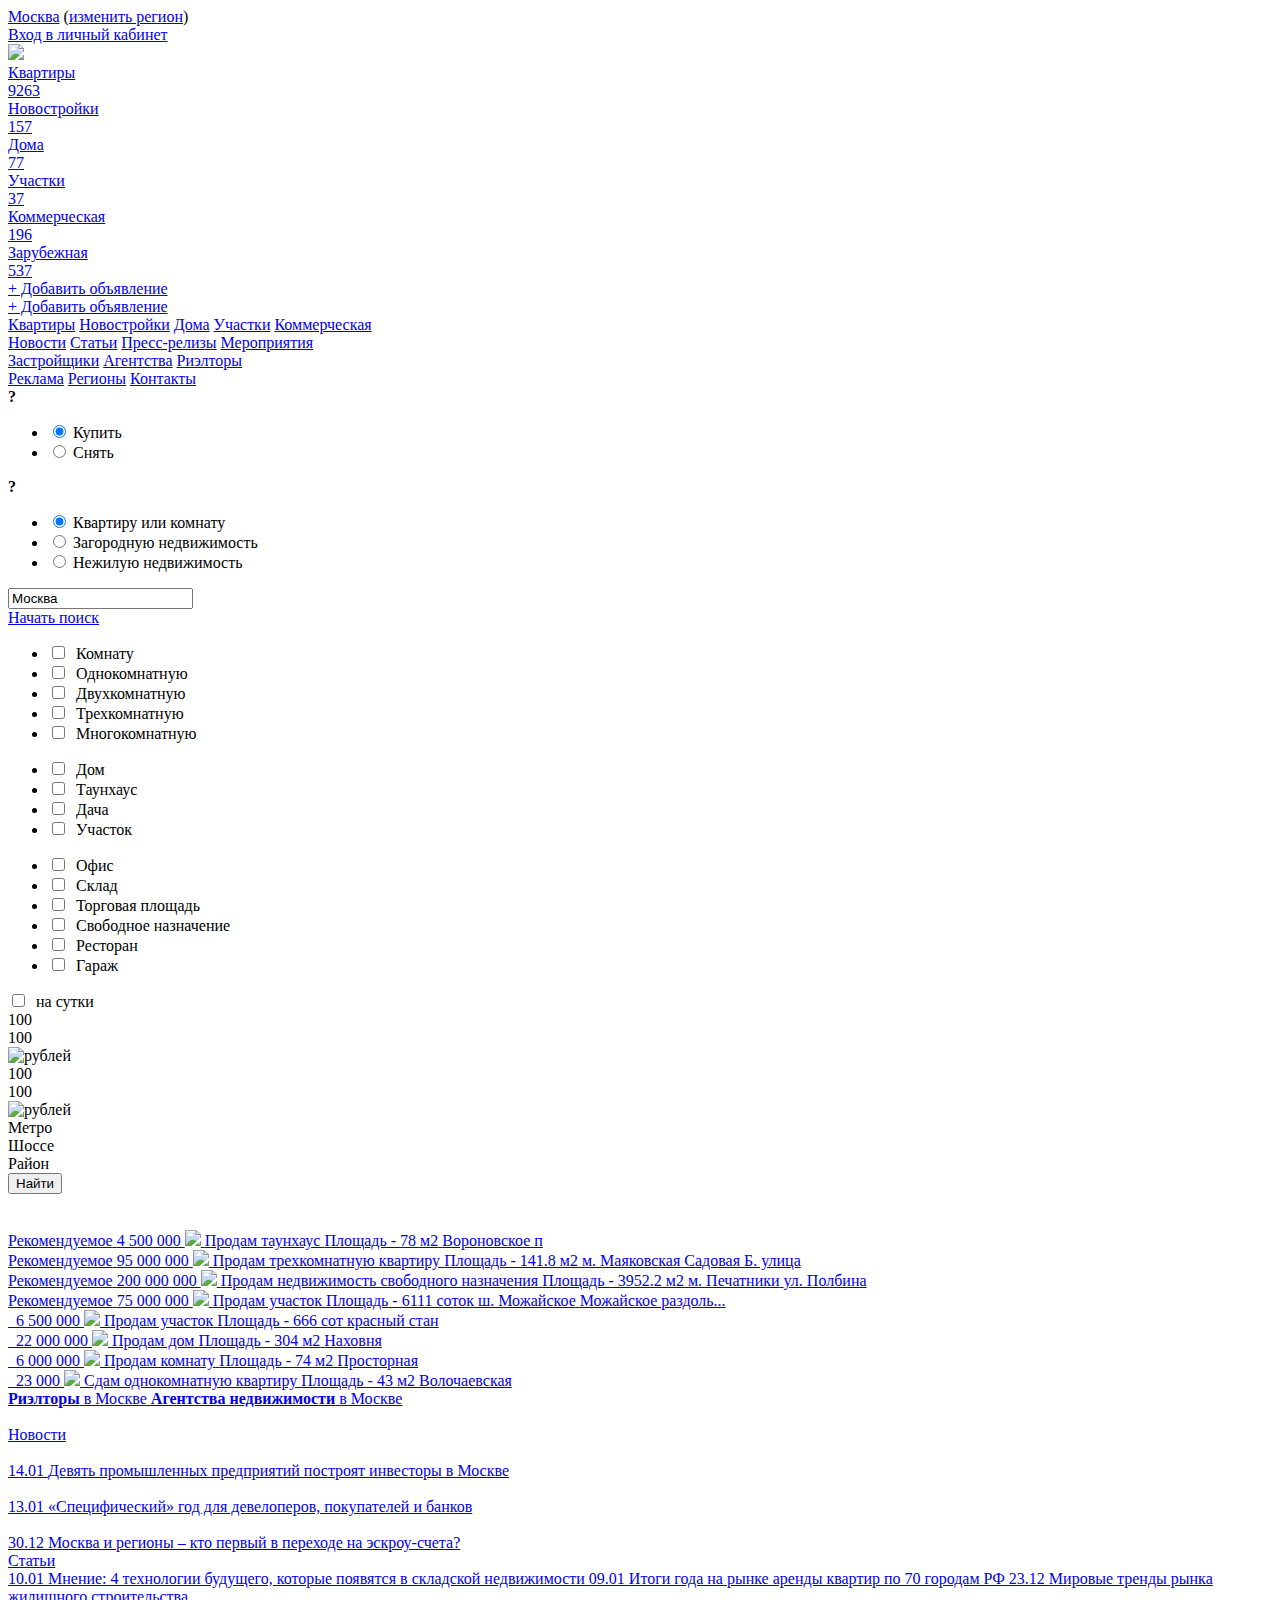
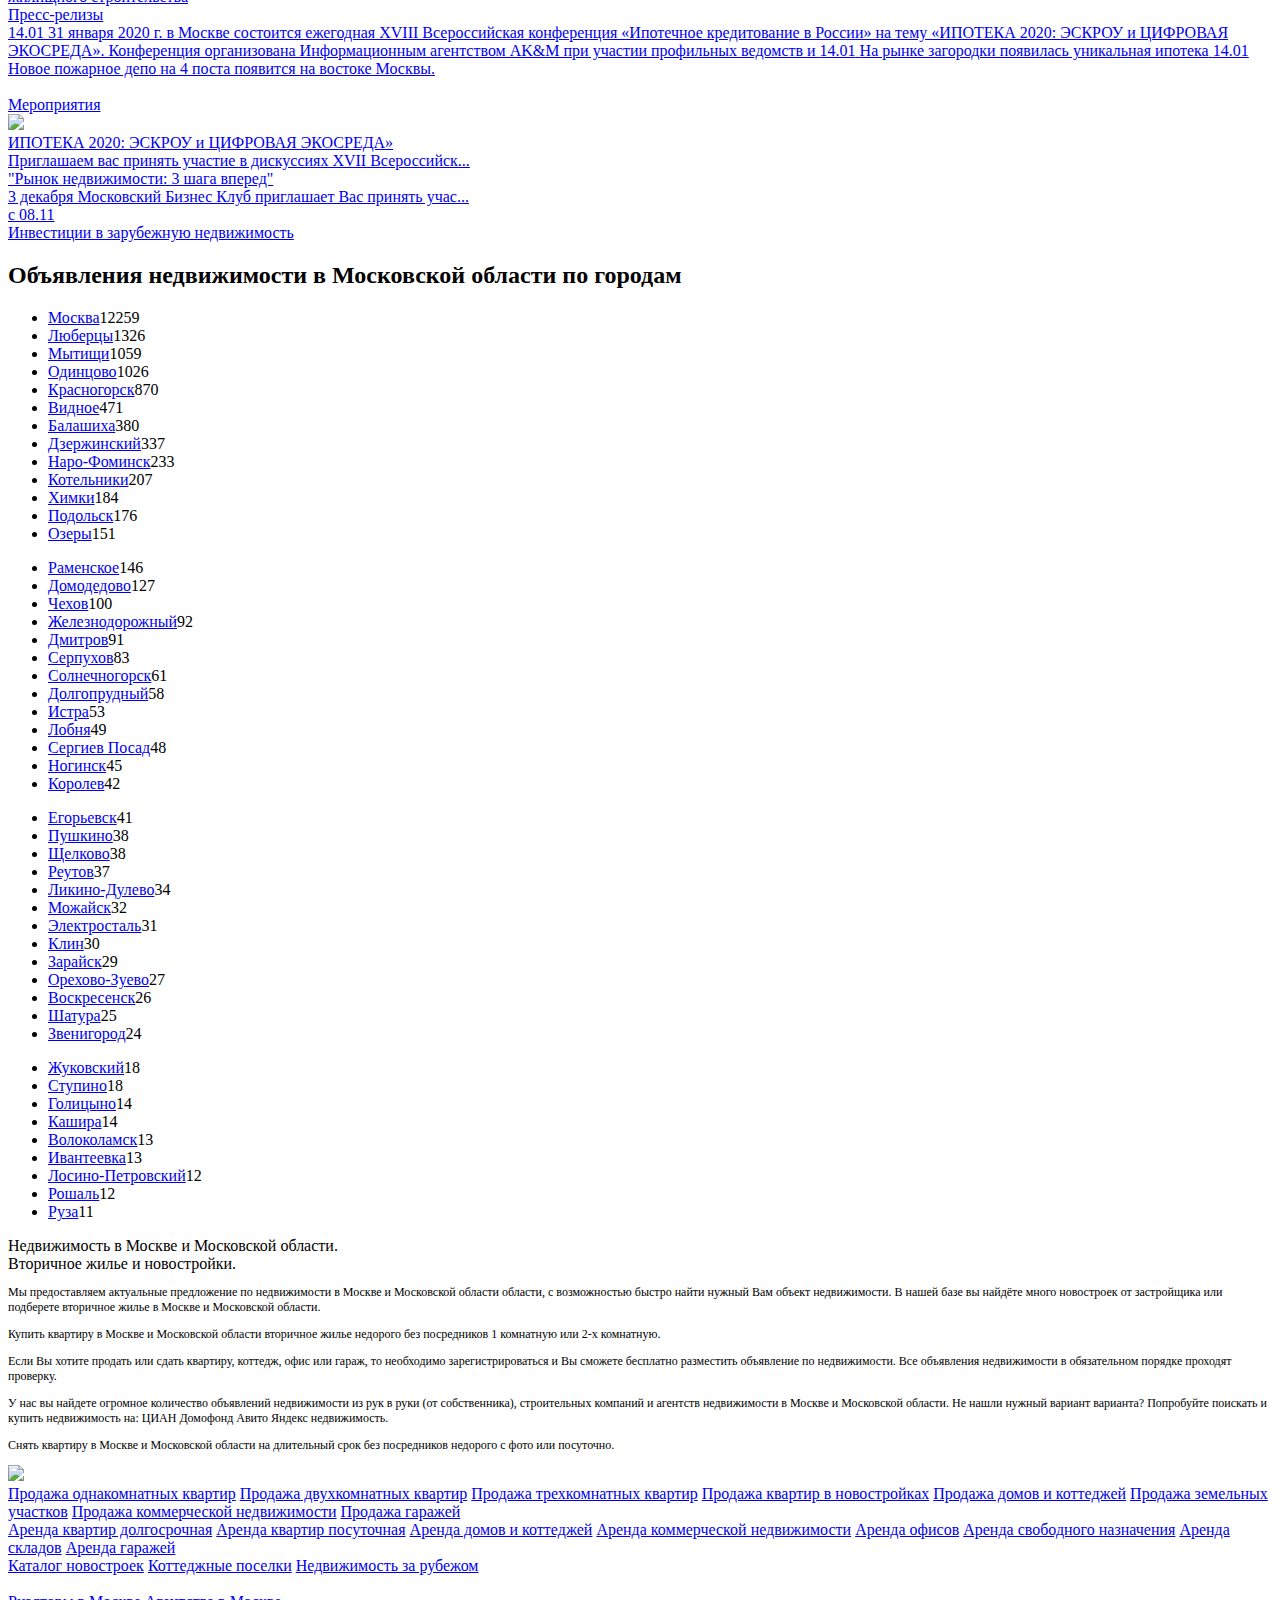
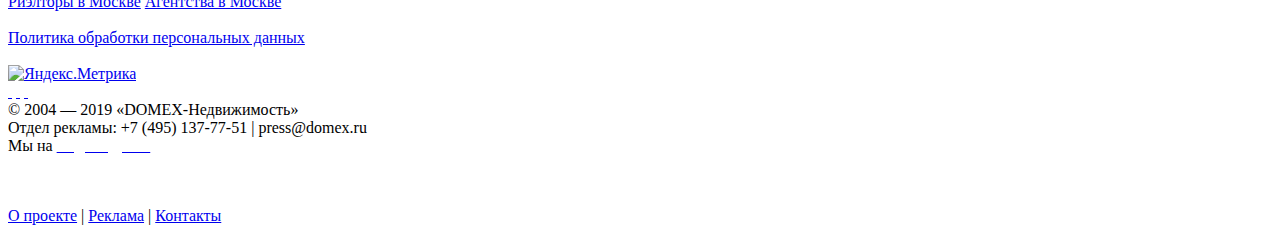
==== index.html @ 35beb010 "Начало работы над главной страницей" ====
<!DOCTYPE html>
<html lang="ru">
<head>
    <!--    <meta http-equiv="Content-Type" content="text/html; charset=windows-1251"/>-->
    <meta charset="UTF-8">
    <title>Недвижимость в Москве и Московской области - объявления из рук в руки</title>
    <meta name="yandex-verification" content="63f66c0130d1da4b"/>
    <link href="https://www.domex.ru/favicon.png" rel="shortcut icon" type="image/x-icon"/>
    <link href="https://fonts.googleapis.com/css?family=Open+Sans:400italic,700italic,700,300,400%7Csubset=cyrillic,latin" rel="stylesheet" type="text/css"/>
    <meta name="viewport" content="width=device-width, initial-scale=1,maximum-scale=1.0,user-scalable=no"/>
    <link rel="stylesheet" type="text/css" href="https://www.domex.ru/_v15/css/style.css"/>
    <link rel="stylesheet" type="text/css" href="https://www.domex.ru/_v15/css/redesign.css"/>
    <link rel="stylesheet" type="text/css" href="https://www.domex.ru/_v15/css/hamburgers.min.css"/>
    <!--[if IE]>
    <link rel="stylesheet" type="text/css" href="https://www.domex.ru/_v15/css/style_ie.css"/>
    <![endif]-->
    <!-- подключаемые файлы -->
    <!-- <link rel="stylesheet" type="text/css" href="https://www.domex.ru/_v15/css/russia.css" /> -->
    <!-- script type="text/javascript" src="https://www.domex.ru/_v15/js/russia.js"></script -->
    <!-- /подключаемые файлы -->
    <meta http-equiv="Content-Type" content="text/html; charset=windows-1251"/>
    <meta name="description" content="Наш портал недвижимости поможет продать, купить и взять в аренду жилую и нежилую недвижимость. Новостройки Москвы и Московской области и других регионах"/>
    <script type="text/javascript" data-skip-moving="true">(function (w, d, n) {
        var cl = "bx-core";
        var ht = d.documentElement;
        var htc = ht ? ht.className : undefined;
        if (htc === undefined || htc.indexOf(cl) !== -1) {
            return;
        }
        var ua = n.userAgent;
        if (/(iPad;)|(iPhone;)/i.test(ua)) {
            cl += " bx-ios";
        } else if (/Android/i.test(ua)) {
            cl += " bx-android";
        }
        cl += (/(ipad|iphone|android|mobile|touch)/i.test(ua) ? " bx-touch" : " bx-no-touch");
        cl += w.devicePixelRatio && w.devicePixelRatio >= 2 ? " bx-retina" : " bx-no-retina";
        var ieVersion = -1;
        if (/AppleWebKit/.test(ua)) {
            cl += " bx-chrome";
        } else if ((ieVersion = getIeVersion()) > 0) {
            cl += " bx-ie bx-ie" + ieVersion;
            if (ieVersion > 7 && ieVersion < 10 && !isDoctype()) {
                cl += " bx-quirks";
            }
        } else if (/Opera/.test(ua)) {
            cl += " bx-opera";
        } else if (/Gecko/.test(ua)) {
            cl += " bx-firefox";
        }
        if (/Macintosh/i.test(ua)) {
            cl += " bx-mac";
        }
        ht.className = htc ? htc + " " + cl : cl;

        function isDoctype() {
            if (d.compatMode) {
                return d.compatMode == "CSS1Compat";
            }
            return d.documentElement && d.documentElement.clientHeight;
        }

        function getIeVersion() {
            if (/Opera/i.test(ua) || /Webkit/i.test(ua) || /Firefox/i.test(ua) || /Chrome/i.test(ua)) {
                return -1;
            }
            var rv = -1;
            if (!!(w.MSStream) && !(w.ActiveXObject) && ("ActiveXObject" in w)) {
                rv = 11;
            } else if (!!d.documentMode && d.documentMode >= 10) {
                rv = 10;
            } else if (!!d.documentMode && d.documentMode >= 9) {
                rv = 9;
            } else if (d.attachEvent && !/Opera/.test(ua)) {
                rv = 8;
            }
            if (rv == -1 || rv == 8) {
                var re;
                if (n.appName == "Microsoft Internet Explorer") {
                    re = new RegExp("MSIE ([0-9]+[\.0-9]*)");
                    if (re.exec(ua) != null) {
                        rv = parseFloat(RegExp.$1);
                    }
                } else if (n.appName == "Netscape") {
                    rv = 11;
                    re = new RegExp("Trident/.*rv:([0-9]+[\.0-9]*)");
                    if (re.exec(ua) != null) {
                        rv = parseFloat(RegExp.$1);
                    }
                }
            }
            return rv;
        }
    })(window, document, navigator);</script>

    <link href="https://www.domex.ru/bitrix/cache/css/s1/main2015/kernel_main/kernel_main_v1.css?157719120928585" type="text/css" rel="stylesheet"/>
    <link href="https://www.domex.ru/bitrix/cache/css/s1/main2015/page_addd2dbce050a43f4d02818e69de1488/page_addd2dbce050a43f4d02818e69de1488_v1.css?157718940215793" type="text/css" rel="stylesheet"/>
    <link href="https://www.domex.ru/bitrix/cache/css/s1/main2015/template_679dc7d06edd5e0be493175d998f44ae/template_679dc7d06edd5e0be493175d998f44ae_v1.css?157718940212302" type="text/css" data-template-style="true" rel="stylesheet"/>


</head>
<body>

    <header>
        <div class="redesign__header">
            <div class="loc-n-lc_container">
                <div class="redesign__header-loc"><a href="https://www.domex.ru/msk/">Москва</a>
                    (<a href="https://regions.domex.ru">изменить регион</a>)
                </div>
                <div class="redesign__header-lc">
                    <a href="https://www.domex.ru/auth/">Вход в личный кабинет</a>
                </div>
            </div>


            <div class="redesign__header-main">
                <div class="redesign__header-logo">
                    <a href="https://www.domex.ru">
                        <img src="https://www.domex.ru/_v15/img/redesign-imgs/logo.png">
                    </a>
                </div>

                <div class="redesign__header-links">
                    <a href="https://www.domex.ru/msk/prodazha/kvartir/">
                        <div class="h-link">Квартиры</div>
                        <span>9263</span>
                    </a>
                    <a href="https://www.domex.ru/novostroyki/msk/">
                        <div class="h-link">Новостройки</div>
                        <span>157</span>
                    </a>
                    <a href="https://www.domex.ru/msk/prodazha/domov/">
                        <div class="h-link">Дома</div>
                        <span>77</span>
                    </a>
                    <a href="https://www.domex.ru/msk/prodazha/zemelnyh-uchastkov/">
                        <div class="h-link">Участки</div>
                        <span>37</span>
                    </a>
                    <a href="https://www.domex.ru/msk/prodazha/kommercheskoy-nedvizhimosti/">
                        <div class="h-link">Коммерческая</div>
                        <span>196</span>
                    </a>
                    <a href="https://www.domex.ru/foreign/">
                        <div class="h-link">Зарубежная</div>
                        <span>537</span>
                    </a>
                </div>

                <a class="redesign__header-add-ad" href="https://www.domex.ru/podat-objavlenie-besplatno/msk/">+&nbsp;Добавить
                    объявление</a>

                <div class="redesign__header-burger hamburger hamburger--squeeze">
                    <div class="hamburger-box">
                        <div class="hamburger-inner"></div>
                    </div>
                </div>
                <div class="redesign__header-mobile">
                    <a class="redesign__header-add-ad" href="https://www.domex.ru/podat-objavlenie-besplatno/msk/"><span>+</span>&nbsp;Добавить
                        объявление</a>
                    <div class="redesign__header-loc"><!-- <a href="">Петропавловск-Камчатский</a> --></div>
                    <div class="redesign__header-links-mob">
                        <a href="https://www.domex.ru/msk/prodazha/kvartir/">Квартиры</a>
                        <a href="https://www.domex.ru/novostroyki/msk/">Новостройки</a>
                        <a href="https://www.domex.ru/msk/prodazha/domov/">Дома</a>
                        <a href="https://www.domex.ru/msk/prodazha/zemelnyh-uchastkov/">Участки</a>
                        <a href="https://www.domex.ru/msk/prodazha/kommercheskoy-nedvizhimosti/">Коммерческая</a>
                    </div>
                    <div class="redesign__header-links-mob">
                        <a href="https://www.domex.ru/news/">Новости</a>
                        <a href="https://www.domex.ru/articles/">Статьи</a>
                        <a href="https://www.domex.ru/press/">Пресс-релизы</a>
                        <a href="https://www.domex.ru/exhibitions/">Мероприятия</a>
                    </div>
                    <div class="redesign__header-links-mob">
                        <a href="https://www.domex.ru/zastroyshchiki/msk/">Застройщики</a>
                        <a href="https://www.domex.ru/agency/msk/">Агентства</a>
                        <a href="https://www.domex.ru/realtors/msk/">Риэлторы</a>
                    </div>
                    <div class="redesign__header-links-mob">
                        <a href="https://www.domex.ru/advertisement/">Реклама</a>
                        <a href="https://regions.domex.ru">Регионы</a>
                        <a href="https://www.domex.ru/about/contacts.php">Контакты</a>
                    </div>
                </div>
            </div>
        </div>


        <div class="filter white_cn">
            <!-- <i class="noise">&nbsp;</i> -->
            <!-- <i class="white_pl"> </i> -->
            <form id="filter_frm" method="get" action="/search/">
                <div style="padding:0px;" class="cntn form_filter clear">
                    <div class="buttons_top_fl">
                        <!-- тип операции с недвижимостью -->
                        <div class="button_fl" id="sel1">
                            <b><span>?</span></b>
                            <div class="_select">
                                <ul>
                                    <li>
                                        <input id="but_sell" checked="checked" type="radio" name="tip" value="sell"/>
                                        <label for="but_sell">Купить</label>
                                    </li>
                                    <li>
                                        <input id="but_rent" type="radio" name="tip" value="rent"/>
                                        <label for="but_rent">Снять</label>
                                    </li>
                                </ul>
                            </div>
                        </div>
                        <!-- /тип операции с недвижимостью -->
                        <!-- категория операции с недвижимостью -->
                        <div class="button_fl" id="sel2">
                            <b><span>?</span></b>
                            <div class="_select">
                                <ul>
                                    <li>
                                        <input id="but_flats" checked="checked" type="radio" name="cat" value="flats"/>
                                        <label for="but_flats">Квартиру или комнату</label>
                                    </li>
                                    <li>
                                        <input id="but_cottage" type="radio" name="cat" value="cottage"/>
                                        <label for="but_cottage">Загородную недвижимость</label>
                                    </li>
                                    <li>
                                        <input id="but_office" type="radio" name="cat" value="office"/>
                                        <label for="but_office">Нежилую недвижимость</label>
                                    </li>
                                </ul>
                            </div>
                        </div>
                        <!-- /категория операции с недвижимостью -->
                        <div class="findcity" id="sel3">
                            <input type="text" value="Москва" required id="ajax_city_select" placeholder="Введите название города"/>
                            <i id="clear_city">&nbsp;</i>
                            <input type="hidden" id="city_code" name="city_code" value="msk">
                            <input type="hidden" id="region_code" name="region_code" value="www">
                        </div>
                    </div>
                    <a class="button_fl_a" href="#">Начать поиск</a>
                </div>
                <!-- начало фильтра каталога -->

                <div class="cat_filtr">
                    <div class="cntn clear">
                        <!-- кнопки типов недвижимости -->
                        <div id="flats_cn" class="cn_tip_real but_flats">
                            <ul class="tbuttons_cn">
                                <li>
                                    <input type="checkbox" id="inp1" name="flats[]" value="room"/>
                                    <label for="inp1"><i>&nbsp;</i><span>Комнату</span></label>
                                </li>
                                <li>
                                    <input type="checkbox" id="inp2" name="flats[]" value="one"/>
                                    <label for="inp2"><i>&nbsp;</i><span>Однокомнатную</span></label>
                                </li>
                                <li>
                                    <input type="checkbox" id="inp3" name="flats[]" value="two"/>
                                    <label for="inp3"><i>&nbsp;</i><span>Двухкомнатную</span></label>
                                </li>
                                <li>
                                    <input type="checkbox" id="inp4" name="flats[]" value="three"/>
                                    <label for="inp4"><i>&nbsp;</i><span>Трехкомнатную</span></label>
                                </li>
                                <li>
                                    <input type="checkbox" id="inp5" name="flats[]" value="four"/>
                                    <label for="inp5"><i>&nbsp;</i><span>Многокомнатную</span></label>
                                </li>
                            </ul>
                        </div>

                        <div id="cottage_cn" class="cn_tip_real but_cottage">
                            <ul class="tbuttons_cn">
                                <li>
                                    <input type="checkbox" id="inp6" name="cottage[]" value="house"/>
                                    <label for="inp6"><i>&nbsp;</i><span>Дом</span></label>
                                </li>
                                <li>
                                    <input type="checkbox" id="inp7" name="cottage[]" value="townhouse"/>
                                    <label for="inp7"><i>&nbsp;</i><span>Таунхаус</span></label>
                                </li>
                                <li>
                                    <input type="checkbox" id="inp8" name="cottage[]" value="dacha"/>
                                    <label for="inp8"><i>&nbsp;</i><span>Дача</span></label>
                                </li>
                                <li>
                                    <input type="checkbox" id="inp9" name="cottage[]" value="land"/>
                                    <label for="inp9"><i>&nbsp;</i><span>Участок</span></label>
                                </li>
                            </ul>
                        </div>

                        <div id="office_cn" class="cn_tip_real but_office">
                            <ul class="tbuttons_cn">
                                <li>
                                    <input type="checkbox" id="inp10" name="office[]" value="office"/>
                                    <label for="inp10"><i>&nbsp;</i><span>Офис</span></label>
                                </li>
                                <li>
                                    <input type="checkbox" id="inp11" name="office[]" value="store"/>
                                    <label for="inp11"><i>&nbsp;</i><span>Склад</span></label>
                                </li>
                                <li>
                                    <input type="checkbox" id="inp12" name="office[]" value="trade"/>
                                    <label for="inp12"><i>&nbsp;</i><span>Торговая площадь</span></label>
                                </li>
                                <li>
                                    <input type="checkbox" id="inp13" name="office[]" value="free"/>
                                    <label for="inp13"><i>&nbsp;</i><span>Свободное назначение</span></label>
                                </li>
                                <li>
                                    <input type="checkbox" id="inp14" name="office[]" value="food"/>
                                    <label for="inp14"><i>&nbsp;</i><span>Ресторан</span></label>
                                </li>
                                <li>
                                    <input type="checkbox" id="inp15" name="office[]" value="garage"/>
                                    <label for="inp15"><i>&nbsp;</i><span>Гараж</span></label>
                                </li>
                            </ul>
                        </div>
                        <!-- /кнопки типов недвижимости -->
                        <!-- уточняющий поиск недвижимости -->
                        <div class="detail_search_cn">
                            <div class="left_detail">
                                <div class="daysrent">
                                    <input id="daysrent" name="daysrent" type="checkbox" value="Y"/>
                                    <label for="daysrent"><i>&nbsp;</i><span>на сутки</span></label>
                                </div>
                                <div class="cost_real">
                                    <div class="input_dsc" contenteditable="true" id="ot_cost">100</div>
                                    <input type="hidden" name="price_from" class="ot_cost" value="100"/>

                                    <div class="input_dsc" contenteditable="true" id="do_cost">100</div>
                                    <input type="hidden" name="price_to" class="do_cost" value="100"/>
                                    <img alt="рублей" src="https://www.domex.ru/_v15/img/rub_small_white.png"/>
                                </div>
                                <div class="area_real">
                                    <div class="input_dsc" contenteditable="true" id="ot_area">100</div>
                                    <input type="hidden" name="area_from" class="ot_area" value="100"/>

                                    <div class="input_dsc" contenteditable="true" id="do_area">100</div>
                                    <input type="hidden" name="area_to" class="do_area" value="100"/>
                                    <img alt="рублей" src="https://www.domex.ru/_v15/img/m2_small_white.png"/>
                                </div>
                            </div>
                            <div class="right_detail">
                                <!-- Кнопки метро, шоссе, район -->
                                <div class="metro">
                                    <span class="button_hm">Метро</span>
                                </div>
                                <div class="highway">
                                    <span class="button_hm">Шоссе</span>
                                </div>
                                <div class="district">
                                    <span class="button_hm">Район</span>
                                </div>
                                <!-- /Кнопки метро, шоссеб район -->
                            </div>
                        </div>
                        <!-- Контейнер метро, шоссе, район -->
                        <div id="metro_list">
                        </div>
                        <div id="highway_list">
                        </div>
                        <div id="district_list">
                        </div>
                        <!-- /Контейнер метро, шоссе, район  -->
                        <!-- /уточняющий поиск недвижимости -->
                        <div class="submit_bitton_cn">
                            <!--input type="checkbox" id="smap" name="map" />
                            <label for="smap">На карте</label-->
                            <input id="submitform" onClick="return false;" type="submit" value="Найти"/>
                            <input type="hidden" name="search" value="Y">
                        </div>
                    </div>
                </div>
                <!-- /конец фильтра каталога -->
            </form>
        </div>

    </header>

    <br><br>

    <div id="comp_9a9b4536f48d35762415a9cfac1e0f16">

        <div class="result_cn cntn clear">

            <div class="clear">

                <div class="block_obj " id="bx_3218110189_16209450">
                    <a class="bo_l" href="https://www.domex.ru/msk/prodazha/domov/16209450.html">
                        <span style="background-image: url(https://www.domex.ru/upload/resize_cache/iblock/570/276_236_2/57099216d039a86c7f503d3a7ee1b170.jpg);" class="bo_img">
                            <span class="rekomed">Рекомендуемое</span>
                        </span>
                        <span class="bo_tx">
                            <span class="bo_cost">
                                4 500 000
                                <img src="https://www.domex.ru/_v15/img/rub_small_grey.png">
                            </span>
                            <span class="bo_st">
                                Продам таунхаус
                            </span>
                            <span class="bo_st">Площадь - 78 м2</span>
                            <span class="bo_st">Вороновское п</span>
			            </span>
                    </a>
                </div>

                <div class="block_obj " id="bx_3218110189_16269713">
                    <a class="bo_l" href="https://www.domex.ru/msk/prodazha/kvartir/16269713.html">
                        <span style="background-image: url(https://www.domex.ru/upload/resize_cache/iblock/724/276_236_2/72439f9da61b268b35e1f6e20b3096c9.jpg);" class="bo_img">
						    <span class="rekomed">Рекомендуемое</span>
                        </span>
                        <span class="bo_tx">
				            <span class="bo_cost">
                                95 000 000
                                <img src="https://www.domex.ru/_v15/img/rub_small_grey.png">
							</span>
				            <span class="bo_st">
					            Продам трехкомнатную квартиру
                            </span>
				            <span class="bo_st">
					            Площадь - 141.8 м2
                            </span>
							<span class="bo_st">
                                м. Маяковская
                            </span>
							<span class="bo_st">
                                Садовая Б. улица
                            </span>
			            </span>
                    </a>
                </div>

                <div class="block_obj " id="bx_3218110189_16199772">
                    <a class="bo_l" href="https://www.domex.ru/msk/prodazha/kommercheskoy-nedvizhimosti/16199772.html">
                        <span style="background-image: url(https://www.domex.ru/upload/resize_cache/iblock/ca2/276_236_2/ca28843a9e71092dd8c40be785cd57e0.jpg);" class="bo_img">
                            <span class="rekomed">Рекомендуемое</span>
                        </span>
                        <span class="bo_tx">
                            <span class="bo_cost">
								200 000 000
                                <img src="https://www.domex.ru/_v15/img/rub_small_grey.png">
							</span>
				            <span class="bo_st">Продам недвижимость свободного назначения</span>
				            <span class="bo_st">Площадь - 3952.2 м2</span>
                            <span class="bo_st">м. Печатники</span>
                            <span class="bo_st">ул. Полбина</span>
			            </span>
                    </a>
                </div>

                <div class="block_obj " id="bx_3218110189_16192277">
                    <a class="bo_l" href="https://www.domex.ru/mozhaysk/prodazha/zemelnyh-uchastkov/16192277.html">
                        <span style="background-image: url(https://www.domex.ru/upload/resize_cache/iblock/e1b/276_236_2/e1be590e6fef508dfdecf0a7efab0bd8.jpg);" class="bo_img">
                            <span class="rekomed">Рекомендуемое</span>
                        </span>
                        <span class="bo_tx">
                            <span class="bo_cost">
                                75 000 000
                                <img src="https://www.domex.ru/_v15/img/rub_small_grey.png">
                            </span>
                            <span class="bo_st">Продам участок</span>
                            <span class="bo_st">Площадь - 6111 соток</span>
                            <span class="bo_st">ш. Можайское</span>
                            <span class="bo_st">Можайское раздоль...</span>
			            </span>
                    </a>
                </div>
            </div>

            <div class="clear">
                <div class="block_obj " id="bx_3218110189_14074403">
                    <a class="bo_l" href="https://www.domex.ru/mozhaysk/prodazha/zemelnyh-uchastkov/14074403.html">
                        <span style="background-image: url(https://www.domex.ru/upload/resize_cache/iblock/8c6/276_236_2/8c68ade26d360fa5d3f9ec68acd4c867.JPG);" class="bo_img">
                            &nbsp;
                        </span>
                        <span class="bo_tx">
                            <span class="bo_cost">
                                6 500 000
                                <img src="https://www.domex.ru/_v15/img/rub_small_grey.png">
                            </span>
                            <span class="bo_st">Продам участок</span>
                            <span class="bo_st">Площадь - 666 сот</span>
                            <span class="bo_st">красный стан</span>
			            </span>
                    </a>
                </div>

                <div class="block_obj " id="bx_3218110189_15885115">
                    <a class="bo_l" href="https://www.domex.ru/zvenigorod/prodazha/domov/15885115.html">
                        <span style="background-image: url(https://www.domex.ru/upload/resize_cache/iblock/54f/276_236_2/54f34c8f4c2ac58f31f45e31e905067b.jpg);" class="bo_img">
                            &nbsp;
                        </span>
                        <span class="bo_tx">
                            <span class="bo_cost">
                                22 000 000
                                <img src="https://www.domex.ru/_v15/img/rub_small_grey.png">
                            </span>
                            <span class="bo_st">Продам дом</span>
                            <span class="bo_st">Площадь - 304 м2</span>
                            <span class="bo_st">Наховня</span>
			            </span>
                    </a>
                </div>

                <div class="block_obj " id="bx_3218110189_16216375">
                    <a class="bo_l" href="https://www.domex.ru/dmitrov/prodazha/kvartir/16216375.html">
							<span style="background-image: url(https://www.domex.ru/upload/resize_cache/iblock/efd/276_236_2/efdfa697964e572359c7563136662cd4.jpg);" class="bo_img">
								&nbsp;
							</span>
                        <span class="bo_tx">
                            <span class="bo_cost">
                                6 000 000
                                <img src="https://www.domex.ru/_v15/img/rub_small_grey.png">
                            </span>
                            <span class="bo_st">Продам комнату</span>
                            <span class="bo_st"> Площадь - 74 м2</span>
                            <span class="bo_st">Просторная</span>
			            </span>
                    </a>
                </div>
                <div class="block_obj " id="bx_3218110189_15994934">
                    <a class="bo_l" href="https://www.domex.ru/msk/arenda/kvartir/15994934.html">
                        <span style="background-image: url(https://www.domex.ru/upload/resize_cache/iblock/9b9/276_236_2/9b9fce6364370daded1905c2e7d88b2e.jpg);" class="bo_img">
                            &nbsp;
                        </span>
                        <span class="bo_tx">
                            <span class="bo_cost">
                                23 000
                                <img src="https://www.domex.ru/_v15/img/rub_small_grey.png">
                            </span>
                            <span class="bo_st">
                                Сдам однокомнатную квартиру
                            </span>
                            <span class="bo_st">
                                Площадь - 43 м2
                            </span>
                            <span class="bo_st">Волочаевская</span>
                        </span>
                    </a>
                </div>
            </div>
            <div class="clear"></div>
        </div>
    </div>

    <div class="region_rielt cntn clear">
        <a href="https://www.domex.ru/realtors/msk/">
            <b>Риэлторы</b>
            <span>в Москве</span>
        </a>
        <a href="https://www.domex.ru/agency/msk/">
            <b>Агентства недвижимости</b>
            <span>в Москве</span>
        </a>
    </div>

    <br>

    <section class="news-pr-etc-block">
        <div class="news-mp-list">
            <a class="npe-headling" href="https://www.domex.ru/news/">
                Новости
            </a>

            <div id="bx_651765591_16272934" class="news-list-container">
                <a href="https://www.domex.ru/news/16272934.html" class="news-list-item">
                    <div class="news-list-image">
                        <img src="">
                    </div>
                    <div class="news-list-text">
                        <span class="npe-date">14.01</span>
                        <span class="npe-anounce">Девять промышленных предприятий построят инвесторы в Москве </span>
                    </div>
                </a>
            </div>

            <div id="bx_651765591_16267514" class="news-list-container">
                <a href="https://www.domex.ru/news/16267514.html" class="news-list-item">
                    <div class="news-list-image">
                        <img src="">
                    </div>
                    <div class="news-list-text">
                        <span class="npe-date">13.01</span>
                        <span class="npe-anounce">«Специфический» год для девелоперов, покупателей и банков</span>
                    </div>
                </a>
            </div>

            <div id="bx_651765591_16228334" class="news-list-container">
                <a href="https://www.domex.ru/news/16228334.html" class="news-list-item">
                    <div class="news-list-image">
                        <img src="">
                    </div>
                    <div class="news-list-text">
                        <span class="npe-date">30.12</span>
                        <span class="npe-anounce">Москва и регионы – кто первый в переходе на эскроу-счета? </span>
                    </div>
                </a>
            </div>
        </div>

        <div class="articles-mp-list">
            <a class="npe-headling" href="https://www.domex.ru/articles/">Статьи</a>
            <div class="npe-list-container">
                <a id="bx_1373509569_16257037" href="https://www.domex.ru/articles/16257037/" class="npe-list-item">
                    <span class="npe-date">10.01</span>
                    <span class="npe-anounce">Мнение: 4 технологии будущего, которые появятся в складской недвижимости </span>
                </a>
                <a id="bx_1373509569_16249912" href="https://www.domex.ru/articles/16249912/" class="npe-list-item">
                    <span class="npe-date">09.01</span>
                    <span class="npe-anounce">Итоги года на рынке аренды квартир по 70 городам РФ</span>
                </a>
                <a id="bx_1373509569_16216352" href="https://www.domex.ru/articles/16216352/" class="npe-list-item">
                    <span class="npe-date">23.12</span>
                    <span class="npe-anounce">Мировые тренды рынка жилищного строительства</span>
                </a>
            </div>
        </div>


        <div class="press-release-mp-list">
            <a class="npe-headling" href="https://www.domex.ru/press/">
                Пресс-релизы
            </a>
            <div class="npe-list-container">
                <a href="https://www.domex.ru/press/16272938/" class="npe-list-item">
                    <span class="npe-date">14.01</span>
                    <span class="npe-anounce">31 января 2020 г. в Москве состоится ежегодная XVIII Всероссийская конференция «Ипотечное кредитование в России» на тему «ИПОТЕКА 2020: ЭСКРОУ и ЦИФРОВАЯ ЭКОСРЕДА». Конференция организована Информационным агентством AK&M при участии профильных ведомств и </span>
                </a>
                <a href="https://www.domex.ru/press/16272935/" class="npe-list-item">
                    <span class="npe-date">14.01</span>
                    <span class="npe-anounce">На рынке загородки появилась уникальная ипотека</span>
                </a>
                <a href="https://www.domex.ru/press/16272933/" class="npe-list-item">
                    <span class="npe-date">14.01</span>
                    <span class="npe-anounce">Новое пожарное депо на 4 поста появится на востоке Москвы. </span>
                </a>
            </div>
        </div>
    </section>

    <br>

    <section class="events-block">
        <a class="event-headling" href="https://www.domex.ru/exhibitions/">Мероприятия</a>
        <div class="events-container">

            <a href="https://www.domex.ru/exhibitions/16144028.html" id="bx_3099439860_16144028" class="main-event-block">
                <div class="me-img"><img src="https://www.domex.ru/upload/iblock/d8c/d8c9f8f5531984e148b5b2332fccf063.png"></div>
                <div class="me-text">
                    <div class="me-date"></div>
                    <div class="e-text">ИПОТЕКА 2020: ЭСКРОУ и ЦИФРОВАЯ ЭКОСРЕДА»</div>
                    <div class="e-location">Приглашаем вас принять участие в дискуссиях XVII Всероссийск...</div>
                </div>
            </a>

            <div class="secondary-events-container">
                <a href="https://www.domex.ru/exhibitions/15813309.html" id="bx_3099439860_15813309" class="se-item">
                    <div class="e-date">
                    </div>
                    <div class="e-text">&quot;Рынок недвижимости: 3 шага вперед&quot;</div>
                    <div class="e-location">3 декабря Московский Бизнес Клуб приглашает Вас принять учас...</div>
                </a>
                <a href="https://www.domex.ru/exhibitions/15438609.html" id="bx_3099439860_15438609" class="se-item">
                    <div class="e-date">c 08.11</div>
                    <div class="e-text">Инвестиции в зарубежную недвижимость</div>
                    <div class="e-location"></div>
                </a>
            </div>
        </div>
    </section>

    <div class="listcity_cn cntn clear">
        <h2>Объявления недвижимости в Московской области по городам</h2>

        <div class="clear listcity_ul">
            <div>
                <ul>
                    <li id="bx_565502798_294">
                        <a href="https://www.domex.ru/msk/">Москва</a><span>12259</span>
                    </li>
                    <li id="bx_565502798_85545">
                        <a href="https://www.domex.ru/lyubertsy/">Люберцы</a><span>1326</span>
                    </li>
                    <li id="bx_565502798_85543">
                        <a href="https://www.domex.ru/mytishchi/">Мытищи</a><span>1059</span>
                    </li>
                    <li id="bx_565502798_85550">
                        <a href="https://www.domex.ru/odintsovo/">Одинцово</a><span>1026</span>
                    </li>
                    <li id="bx_565502798_85554">
                        <a href="https://www.domex.ru/krasnogorsk/">Красногорск</a><span>870</span>
                    </li>
                    <li id="bx_565502798_85568">
                        <a href="https://www.domex.ru/vidnoe/">Видное</a><span>471</span>
                    </li>
                    <li id="bx_565502798_85539">
                        <a href="https://www.domex.ru/balashikha/">Балашиха</a><span>380</span>
                    </li>
                    <li id="bx_565502798_85571">
                        <a href="https://www.domex.ru/dzerzhinskiy/">Дзержинский</a><span>337</span>
                    </li>
                    <li id="bx_565502798_304">
                        <a href="https://www.domex.ru/narofominsk/">Наро-Фоминск</a><span>233</span>
                    </li>
                    <li id="bx_565502798_85590">
                        <a href="https://www.domex.ru/kotelniki/">Котельники</a><span>207</span>
                    </li>
                    <li id="bx_565502798_85540">
                        <a href="https://www.domex.ru/khimki/">Химки</a><span>184</span>
                    </li>
                    <li id="bx_565502798_85541">
                        <a href="https://www.domex.ru/podolsk/">Подольск</a><span>176</span>
                    </li>
                    <li id="bx_565502798_85585">
                        <a href="https://www.domex.ru/ozery/">Озеры</a><span>151</span>
                    </li>
                </ul>

                <ul>
                    <li id="bx_565502798_85559">
                        <a href="https://www.domex.ru/ramenskoe/">Раменское</a><span>146</span>
                    </li>
                    <li id="bx_565502798_501">
                        <a href="https://www.domex.ru/domodedovo/">Домодедово</a><span>127</span>
                    </li>
                    <li id="bx_565502798_85563">
                        <a href="https://www.domex.ru/chekhov/">Чехов</a><span>100</span>
                    </li>
                    <li id="bx_565502798_85546">
                        <a href="https://www.domex.ru/zheleznodorozhniy/">Железнодорожный</a><span>92</span>
                    </li>
                    <li id="bx_565502798_85566">
                        <a href="https://www.domex.ru/dmitrov/">Дмитров</a><span>91</span>
                    </li>
                    <li id="bx_565502798_85547">
                        <a href="https://www.domex.ru/serpukhov/">Серпухов</a><span>83</span>
                    </li>
                    <li id="bx_565502798_85596">
                        <a href="https://www.domex.ru/solnechnogorsk/">Солнечногорск</a><span>61</span>
                    </li>
                    <li id="bx_565502798_85560">
                        <a href="https://www.domex.ru/dolgoprudniy/">Долгопрудный</a><span>58</span>
                    </li>
                    <li id="bx_565502798_528">
                        <a href="https://www.domex.ru/istra/">Истра</a><span>53</span>
                    </li>
                    <li id="bx_565502798_85564">
                        <a href="https://www.domex.ru/lobnya/">Лобня</a><span>49</span>
                    </li>
                    <li id="bx_565502798_85552">
                        <a href="https://www.domex.ru/sergiev-posad/">Сергиев Посад</a><span>48</span>
                    </li>
                    <li id="bx_565502798_85549">
                        <a href="https://www.domex.ru/noginsk/">Ногинск</a><span>45</span>
                    </li>
                    <li id="bx_565502798_85542">
                        <a href="https://www.domex.ru/korolev/">Королев</a><span>42</span>
                    </li>
                </ul>
            </div>

            <div>
                <ul>
                    <li id="bx_565502798_85565">
                        <a href="https://www.domex.ru/egoryevsk/">Егорьевск</a><span>41</span>
                    </li>
                    <li id="bx_565502798_85556">
                        <a href="https://www.domex.ru/pushkino/">Пушкино</a><span>38</span>
                    </li>
                    <li id="bx_565502798_85551">
                        <a href="https://www.domex.ru/shchelkovo/">Щелково</a><span>38</span>
                    </li>
                    <li id="bx_565502798_85561">
                        <a href="https://www.domex.ru/reutov/">Реутов</a><span>37</span>
                    </li>
                    <li id="bx_565502798_85579">
                        <a href="https://www.domex.ru/likino-dulevo/">Ликино-Дулево</a><span>34</span>
                    </li>
                    <li id="bx_565502798_85581">
                        <a href="https://www.domex.ru/mozhaysk/">Можайск</a><span>32</span>
                    </li>
                    <li id="bx_565502798_85544">
                        <a href="https://www.domex.ru/elektrostal/">Электросталь</a><span>31</span>
                    </li>
                    <li id="bx_565502798_85562">
                        <a href="https://www.domex.ru/klin/">Клин</a><span>30</span>
                    </li>
                    <li id="bx_565502798_85586">
                        <a href="https://www.domex.ru/zaraysk/">Зарайск</a><span>29</span>
                    </li>
                    <li id="bx_565502798_85548">
                        <a href="https://www.domex.ru/orekhovo-zuevo/">Орехово-Зуево</a><span>27</span>
                    </li>
                    <li id="bx_565502798_85558">
                        <a href="https://www.domex.ru/voskresensk/">Воскресенск</a><span>26</span>
                    </li>
                    <li id="bx_565502798_85580">
                        <a href="https://www.domex.ru/shatura/">Шатура</a><span>25</span>
                    </li>
                    <li id="bx_565502798_114650">
                        <a href="https://www.domex.ru/zvenigorod/">Звенигород</a><span>24</span>
                    </li>
                </ul>

                <ul>
                    <li id="bx_565502798_85553">
                        <a href="https://www.domex.ru/zhukovskiy/">Жуковский</a><span>18</span>
                    </li>
                    <li id="bx_565502798_522">
                        <a href="https://www.domex.ru/stupino/">Ступино</a><span>18</span>
                    </li>
                    <li id="bx_565502798_1196941">
                        <a href="https://www.domex.ru/golitsino/">Голицыно</a><span>14</span>
                    </li>
                    <li id="bx_565502798_85572">
                        <a href="https://www.domex.ru/kashira/">Кашира</a><span>14</span>
                    </li>
                    <li id="bx_565502798_85588">
                        <a href="https://www.domex.ru/volokolamsk/">Волоколамск</a><span>13</span>
                    </li>
                    <li id="bx_565502798_85597">
                        <a href="https://www.domex.ru/ivanteevka/">Ивантеевка</a><span>13</span>
                    </li>
                    <li id="bx_565502798_85589">
                        <a href="https://www.domex.ru/losino-petrovskiy/">Лосино-Петровский</a><span>12</span>
                    </li>
                    <li id="bx_565502798_85593">
                        <a href="https://www.domex.ru/roshal/">Рошаль</a><span>12</span>
                    </li>
                    <li id="bx_565502798_1622744">
                        <a href="https://www.domex.ru/ruza/">Руза</a><span>11</span>
                    </li>
                </ul>
            </div>
        </div>
    </div>

    <section class="mp-text-block">
        <span class="mp-tb-headling">
            Недвижимость в Москве и Московской области.<br>Вторичное жилье и новостройки.
        </span>
        <span style="font-size: 12px;" class="mp-tb-text">
            <p> Мы предоставляем актуальные предложение по недвижимости в Москве и Московской области области, с возможностью быстро найти нужный Вам объект недвижимости. В нашей базе вы найдёте много новостроек от застройщика или подберете вторичное жилье в Москве и Московской области.</p>
            <p>Купить квартиру в Москве и Московской области вторичное жилье недорого без посредников 1 комнатную или 2-х комнатную.</p>
            <p>Если Вы хотите продать или сдать квартиру, коттедж, офис или гараж, то необходимо зарегистрироваться и Вы сможете бесплатно разместить объявление по недвижимости. Все объявления недвижимости в обязательном порядке проходят проверку.</p>
            <p>У нас вы найдете огромное количество объявлений недвижимости из рук в руки (от собственника), строительных компаний и агентств недвижимости в Москве и Московской области. Не нашли нужный вариант варианта? Попробуйте поискать и купить недвижимость на: ЦИАН Домофонд Авито Яндекс недвижимость.</p>
            <p>Снять квартиру в Москве и Московской области на длительный срок без посредников недорого с фото или посуточно.</p>
	    </span>

    </section>


    <div class=" exhibitions cntn">
        <a target="_blank" href="http://www.akm.ru/ipoteka2020/">
            <img src="https://www.domex.ru/upload/iblock/3a2/3a2c132b99b1dd434637bc315e60fd1c.gif">
        </a>
    </div>

    <footer>
        <div class="footer-container">
            <div class="footer-links-block">
                <div>
                    <a href="https://www.domex.ru/msk/prodazha/kvartir/odnokomnatnye/">Продажа однакомнатных квартир</a>
                    <a href="https://www.domex.ru/msk/prodazha/kvartir/dvuhkomnatnye/">Продажа двухкомнатных квартир</a>
                    <a href="https://www.domex.ru/msk/prodazha/kvartir/trehkomnatnye/">Продажа трехкомнатных квартир</a>
                    <a href="https://www.domex.ru/msk/prodazha/kvartir/novostroyki/">Продажа квартир в новостройках</a>
                    <a href="https://www.domex.ru/msk/prodazha/domov/">Продажа домов и коттеджей</a>
                    <a href="https://www.domex.ru/msk/prodazha/zemelnyh-uchastkov/">Продажа земельных участков</a>
                    <a href="https://www.domex.ru/msk/prodazha/kommercheskoy-nedvizhimosti/">Продажа коммерческой
                        недвижимости</a>
                    <a href="https://www.domex.ru/msk/prodazha/garazhej/">Продажа гаражей</a>
                </div>
                <div>
                    <a href="https://www.domex.ru/msk/arenda/kvartir/">Аренда квартир долгосрочная</a>
                    <a href="https://www.domex.ru/msk/arenda-posutochno/kvartir/">Аренда квартир посуточная</a>
                    <a href="https://www.domex.ru/msk/arenda/domov/">Аренда домов и коттеджей</a>
                    <a href="https://www.domex.ru/msk/arenda/kommercheskoy-nedvizhimosti/">Аренда коммерческой
                        недвижимости</a>
                    <a href="https://www.domex.ru/msk/arenda/kommercheskoy-nedvizhimosti/ofisov/">Аренда офисов</a>
                    <a href="https://www.domex.ru/msk/arenda/kommercheskoy-nedvizhimosti/pomescheniya-svobodnogo-naznacheniya/">Аренда
                        свободного назначения</a>
                    <a href="https://www.domex.ru/msk/arenda/kommercheskoy-nedvizhimosti/skladov/">Аренда складов</a>
                    <a href="https://www.domex.ru/msk/arenda/garazhej/">Аренда гаражей</a>
                </div>
                <div>
                    <a href="https://www.domex.ru/novostroyki/msk/">Каталог новостроек</a>
                    <a href="https://www.domex.ru/kp/">Коттеджные поселки</a>
                    <a href="https://www.domex.ru/foreign/">Недвижимость за рубежом</a>
                    <br><br><a href="https://www.domex.ru/realtors/msk/">Риэлторы в Москве</a>
                    <a href="https://www.domex.ru/agency/msk/">Агентства в Москве</a>
                    <br><br><a href="https://www.domex.ru/about/policy.php">Политика обработки персональных данных</a>
                </div>
            </div>
            <div class="footer-counters">
                <noindex>
                    <br/>
                    <!-- Rating@Mail.ru counter -->
                    <noscript>
                        <div>
                            <img src="https://top-fwz1.mail.ru/counter?id=840286;js=na" style="border:0;position:absolute;left:-9999px;" alt="Top.Mail.Ru"/>
                        </div>
                    </noscript>
                    <!-- //Rating@Mail.ru counter -->
                    <!-- Yandex.Metrika informer -->
                    <a href="https://metrika.yandex.ru/stat/?id=33684999&amp;from=informer" target="_blank" rel="nofollow"><img src="https://informer.yandex.ru/informer/33684999/3_0_FFFFFFFF_EFEFEFFF_0_uniques" style="width:1px; height:1px; border:0;" alt="Яндекс.Метрика" title="Яндекс.Метрика: данные за сегодня (просмотры, визиты и уникальные посетители)"/></a>
                    <!-- /Yandex.Metrika informer -->
                    <!-- Yandex.Metrika counter -->
                    <noscript>
                        <div>
                            <img src="https://mc.yandex.ru/watch/33684999" style="position:absolute; left:-9999px;" alt=""/>
                        </div>
                    </noscript>
                    <!-- /Yandex.Metrika counter -->
                    <div style="float: left; width: 244px;" class="counters">
                        <!--LiveInternet counter-->
                        <!--/LiveInternet-->
                    </div>
                    <div style="float: left;" class="counters" id="bx-composite-banner"></div>
                </noindex>
            </div>
        </div>

        <div class="footer-secondary">
            <div class="fs-socials">
                <noindex>
                    <a href="https://vk.com/domex_realty" rel="nofollow">&nbsp;</a>
                    <a href="https://twitter.com/domex_realty" rel="nofollow">&nbsp;</a>
                    <a href="https://www.facebook.com/groups/domex.ru/" rel="nofollow">&nbsp;</a>
                </noindex>
            </div>

            <div class="fs-cc">
                <!-- Global site tag (gtag.js) - Google Analytics -->
                © 2004 — 2019 «DOMEX-Недвижимость» <br>
                Отдел рекламы: +7 (495) 137-77-51 | press@domex.ru
                <br>
                Мы на <a target="_blank" href="https://zen.yandex.ru/id/5bbf36f5672e2400ad9d3709">
                <font color="#FFFFFF">Яндекс.ДЗЕН</font></a></p><br><br>
            </div>

            <noindex>
                <div class="fs-pr-internet">
                    <a href="https://www.domex.ru/about/">О проекте</a> | <a href="https://www.domex.ru/advertisement/">Реклама</a>
                    | <a href="https://www.domex.ru/about/contacts.php">Контакты</a>
                </div>
            </noindex>
        </div>

        <div class="cntn">
            <div class="clear">
            </div>
            <div class="clear">
                <div class="soc">
                </div>
                <div class="counters">
                </div>
            </div>
        </div>
    </footer>

    <script type="text/javascript" src="https://www.domex.ru/_v15/js/jquery.js"></script>
    <script type="text/javascript" src="https://www.domex.ru/_v15/js/main.js"></script>
    <script type="text/javascript">if (!window.BX) window.BX = {};
    if (!window.BX.message) window.BX.message = function (mess) {
        if (typeof mess == "object") for (var i in mess) BX.message[i] = mess[i];
        return true;
    };</script>
    <script type="text/javascript">(window.BX || top.BX).message({
        "JS_CORE_LOADING": "Загрузка...",
        "JS_CORE_NO_DATA": "- Нет данных -",
        "JS_CORE_WINDOW_CLOSE": "Закрыть",
        "JS_CORE_WINDOW_EXPAND": "Развернуть",
        "JS_CORE_WINDOW_NARROW": "Свернуть в окно",
        "JS_CORE_WINDOW_SAVE": "Сохранить",
        "JS_CORE_WINDOW_CANCEL": "Отменить",
        "JS_CORE_WINDOW_CONTINUE": "Продолжить",
        "JS_CORE_H": "ч",
        "JS_CORE_M": "м",
        "JS_CORE_S": "с",
        "JSADM_AI_HIDE_EXTRA": "Скрыть лишние",
        "JSADM_AI_ALL_NOTIF": "Показать все",
        "JSADM_AUTH_REQ": "Требуется авторизация!",
        "JS_CORE_WINDOW_AUTH": "Войти",
        "JS_CORE_IMAGE_FULL": "Полный размер"
    });</script>
    <script type="text/javascript">(window.BX || top.BX).message({
        "LANGUAGE_ID": "ru",
        "FORMAT_DATE": "DD.MM.YYYY",
        "FORMAT_DATETIME": "DD.MM.YYYY HH:MI:SS",
        "COOKIE_PREFIX": "BITRIX_SM",
        "SERVER_TZ_OFFSET": "10800",
        "SITE_ID": "s1",
        "SITE_DIR": "/",
        "USER_ID": "",
        "SERVER_TIME": "1578997444",
        "USER_TZ_OFFSET": "0",
        "USER_TZ_AUTO": "Y",
        "bitrix_sessid": "4625aabcd92361d1f6d3f22b3e9c1233"
    });</script>
    <script type="text/javascript" src="https://www.domex.ru/bitrix/cache/js/s1/main2015/kernel_main/kernel_main_v1.js?1577379579322936"></script>
    <script type="text/javascript" src="https://www.domex.ru/bitrix/cache/js/s1/main2015/kernel_main_polyfill_promise/kernel_main_polyfill_promise_v1.js?15771893222506"></script>
    <script type="text/javascript" src="https://www.domex.ru/bitrix/js/main/loadext/loadext.min.js?1548857937810"></script>
    <script type="text/javascript" src="https://www.domex.ru/bitrix/js/main/loadext/extension.min.js?15488579371304"></script>
    <script type="text/javascript">BX.setJSList(["/bitrix/js/main/core/core.js", "/bitrix/js/main/core/core_promise.js", "/bitrix/js/main/core/core_ajax.js", "/bitrix/js/main/json/json2.min.js", "/bitrix/js/main/core/core_ls.js", "/bitrix/js/main/session.js", "/bitrix/js/main/core/core_popup.js", "/bitrix/js/main/core/core_window.js", "/bitrix/js/main/date/main.date.js", "/bitrix/js/main/core/core_date.js", "/bitrix/js/main/utils.js", "/bitrix/js/main/core/core_fx.js", "/bitrix/js/main/dd.js", "/bitrix/js/main/polyfill/promise/js/promise.js", "/bitrix/templates/main2015/components/bitrix/news.list/cities_list/script.js", "/bitrix/components/domex/search.filter/js/jquery-ui.js", "/bitrix/components/domex/search.filter/templates/russian_full/script.js"]); </script>
    <script type="text/javascript">BX.setCSSList(["/bitrix/js/main/core/css/core.css", "/bitrix/js/main/core/css/core_popup.css", "/bitrix/js/main/core/css/core_date.css", "/_v15/css/russia.css", "/bitrix/templates/main2015/components//bitrix/system.pagenavigation/.default/style.css", "/bitrix/templates/main2015/components/bitrix/news.list/recomended/style.css", "/bitrix/templates/main2015/components/bitrix/news.list/news_on_main/style.css", "/bitrix/templates/main2015/components/bitrix/news.list/articles_on_main/style.css", "/bitrix/templates/main2015/components/bitrix/news.list/press_on_main/style.css", "/bitrix/templates/main2015/components/bitrix/news.list/events_on_main/style.css", "/bitrix/templates/main2015/components/bitrix/news.list/cities_list/style.css", "/bitrix/templates/main2015/components/bitrix/news.list/exhibitions/style.css", "/bitrix/components/domex/search.filter/templates/russian_full/style.css", "/bitrix/components/domex/search.filter/templates/russian_full/jquery-ui.css"]); </script>
    <script type="text/javascript">
        (function () {
            "use strict";

            var counter = function () {
                var cookie = (function (name) {
                    var parts = ("; " + document.cookie).split("; " + name + "=");
                    if (parts.length == 2) {
                        try {
                            return JSON.parse(decodeURIComponent(parts.pop().split(";").shift()));
                        } catch (e) {
                        }
                    }
                })("BITRIX_CONVERSION_CONTEXT_s1");

                if (cookie && cookie.EXPIRE >= BX.message("SERVER_TIME"))
                    return;

                var request = new XMLHttpRequest();
                request.open("POST", "/bitrix/tools/conversion/ajax_counter.php", true);
                request.setRequestHeader("Content-type", "application/x-www-form-urlencoded");
                request.send(
                    "SITE_ID=" + encodeURIComponent("s1") +
                    "&sessid=" + encodeURIComponent(BX.bitrix_sessid()) +
                    "&HTTP_REFERER=" + encodeURIComponent(document.referrer)
                );
            };

            if (window.frameRequestStart === true)
                BX.addCustomEvent("onFrameDataReceived", counter);
            else
                BX.ready(counter);
        })();
    </script>

    <script type="text/javascript" src="https://www.domex.ru/bitrix/cache/js/s1/main2015/template_e8f4e5f99dd8227fde94e944b387f074/template_e8f4e5f99dd8227fde94e944b387f074_v1.js?1577189402144400"></script>
    <script type="text/javascript" src="https://www.domex.ru/bitrix/cache/js/s1/main2015/page_7d9332b22770b170f11fbe0a394a5b41/page_7d9332b22770b170f11fbe0a394a5b41_v1.js?1577189402762"></script>
    <script type="text/javascript">var _ba = _ba || [];
    _ba.push(["aid", "ab511d34daa9f26e062de5d952887a3f"]);
    _ba.push(["host", "www.domex.ru"]);
    (function () {
        var ba = document.createElement("script");
        ba.type = "text/javascript";
        ba.async = true;
        ba.src = (document.location.protocol == "https:" ? "https://" : "http://") + "bitrix.info/ba.js";
        var s = document.getElementsByTagName("script")[0];
        s.parentNode.insertBefore(ba, s);
    })();</script>


    <script>
        //$(document).ready(function(){

        // заполнение цен и площади
        fillform = [];
        fillform["sell"] = [];
        fillform["rent"] = [];

        //
        fillform["sell"]["flats"] = [];
        fillform["sell"]["flats"]["ot_cost"] = "700 000";
        fillform["sell"]["flats"]["do_cost"] = "70 000 000";
        fillform["sell"]["cottage"] = [];
        fillform["sell"]["cottage"]["ot_cost"] = "200 000";
        fillform["sell"]["cottage"]["do_cost"] = "200 000 000";
        fillform["sell"]["office"] = [];
        fillform["sell"]["office"]["ot_cost"] = "200 000";
        fillform["sell"]["office"]["do_cost"] = "540 000 000";

        //
        fillform["rent"]["flats"] = [];
        fillform["rent"]["flats"]["ot_cost"] = "300";
        fillform["rent"]["flats"]["do_cost"] = "80 000";
        fillform["rent"]["cottage"] = [];
        fillform["rent"]["cottage"]["ot_cost"] = "300";
        fillform["rent"]["cottage"]["do_cost"] = "300 000";
        fillform["rent"]["office"] = [];
        fillform["rent"]["office"]["ot_cost"] = "30";
        fillform["rent"]["office"]["do_cost"] = "600 000";

        // площадь
        //
        //fillform['sell']['flats'] = [];
        fillform["sell"]["flats"]["ot_area"] = "12";
        fillform["sell"]["flats"]["do_area"] = "260";
        //fillform['sell']['home'] = [];
        fillform["sell"]["cottage"]["ot_area"] = "1";
        fillform["sell"]["cottage"]["do_area"] = "1000";
        //fillform['sell']['comm'] = [];
        fillform["sell"]["office"]["ot_area"] = "5";
        fillform["sell"]["office"]["do_area"] = "10 000";

        //
        //fillform['rent']['flats'] = [];
        fillform["rent"]["flats"]["ot_area"] = "3";
        fillform["rent"]["flats"]["do_area"] = "200";
        //fillform['rent']['home'] = [];
        fillform["rent"]["cottage"]["ot_area"] = "20";
        fillform["rent"]["cottage"]["do_area"] = "2000";
        //fillform['rent']['comm'] = [];
        fillform["rent"]["office"]["ot_area"] = "7";
        fillform["rent"]["office"]["do_area"] = "10 000";


        //console.log(fillform);

        // вывод метро и шоссе
        mhform = [];
        mhform["sell"] = [];
        mhform["rent"] = [];

        mhform["sell"]["flats"] = [];
        mhform["sell"]["flats"]["m"] = "y";
        mhform["sell"]["flats"]["h"] = "y";
        mhform["sell"]["flats"]["d"] = "y";

        mhform["sell"]["cottage"] = [];
        mhform["sell"]["cottage"]["m"] = "n";
        mhform["sell"]["cottage"]["h"] = "y";
        mhform["sell"]["cottage"]["d"] = "y";

        mhform["sell"]["office"] = [];
        mhform["sell"]["office"]["m"] = "y";
        mhform["sell"]["office"]["h"] = "y";
        mhform["sell"]["office"]["d"] = "y";

        mhform["rent"]["flats"] = [];
        mhform["rent"]["flats"]["m"] = "y";
        mhform["rent"]["flats"]["h"] = "y";
        mhform["rent"]["flats"]["d"] = "y";

        mhform["rent"]["cottage"] = [];
        mhform["rent"]["cottage"]["m"] = "n";
        mhform["rent"]["cottage"]["h"] = "y";
        mhform["rent"]["cottage"]["d"] = "y";

        mhform["rent"]["office"] = [];
        mhform["rent"]["office"]["m"] = "y";
        mhform["rent"]["office"]["h"] = "y";
        mhform["rent"]["office"]["d"] = "y";

        //});

        PARAMS = [];

        PARAMS["COMPONENT_PAGE"] = "";
        PARAMS["CCODE"] = "";
        PARAMS["CUR_CITY_CODE"] = "www";
        PARAMS["COMPONENT_FUNC_SCRIPT_PATH"] = "/bitrix/components/domex/search.filter/functions.php";
        PARAMS["TEMPLATE_FOLDER"] = "/bitrix/components/domex/search.filter/templates/russian_full";
        PARAMS["SEARCH_PAGE"] = "/search/";
        PARAMS["SELECTED_METRO"] = null;
        PARAMS["SELECTED_HIGHWAY"] = null;
        PARAMS["SELECTED_DISTRICT"] = null;
    </script>

    <script>
        (function (i, s, o, g, r, a, m) {
            i["GoogleAnalyticsObject"] = r;
            i[r] = i[r] || function () {
                (i[r].q = i[r].q || []).push(arguments);
            }, i[r].l = 1 * new Date();
            a = s.createElement(o),
                m = s.getElementsByTagName(o)[0];
            a.async = 1;
            a.src = g;
            m.parentNode.insertBefore(a, m);
        })(window, document, "script", "//www.google-analytics.com/analytics.js", "ga");

        ga("create", "UA-72727054-1", "auto");
        ga("send", "pageview");

    </script>

    <script type="text/javascript">
        var _tmr = window._tmr || (window._tmr = []);
        _tmr.push({id: "840286", type: "pageView", start: (new Date()).getTime()});
        (function (d, w, id) {
            if (d.getElementById(id)) return;
            var ts = d.createElement("script");
            ts.type = "text/javascript";
            ts.async = true;
            ts.id = id;
            ts.src = "https://top-fwz1.mail.ru/js/code.js";
            var f = function () {
                var s = d.getElementsByTagName("script")[0];
                s.parentNode.insertBefore(ts, s);
            };
            if (w.opera == "[object Opera]") {
                d.addEventListener("DOMContentLoaded", f, false);
            } else {
                f();
            }
        })(document, window, "topmailru-code");
    </script>
    <script type="text/javascript">
        (function (d, w, c) {
            (w[c] = w[c] || []).push(function () {
                try {
                    w.yaCounter33684999 = new Ya.Metrika({
                        id: 33684999,
                        clickmap: true,
                        trackLinks: true,
                        accurateTrackBounce: true,
                        webvisor: true,
                        trackHash: true
                    });
                } catch (e) {
                }
            });

            var n = d.getElementsByTagName("script")[0],
                s = d.createElement("script"),
                f = function () {
                    n.parentNode.insertBefore(s, n);
                };
            s.type = "text/javascript";
            s.async = true;
            s.src = "https://mc.yandex.ru/metrika/watch.js";

            if (w.opera == "[object Opera]") {
                d.addEventListener("DOMContentLoaded", f, false);
            } else {
                f();
            }
        })(document, window, "yandex_metrika_callbacks");
    </script>
    <script type="text/javascript"><!--
    new Image().src = "//counter.yadro.ru/hit;DOMEX?r" +
        escape(document.referrer) + ((typeof (screen) == "undefined") ? "" :
            ";s" + screen.width + "*" + screen.height + "*" + (screen.colorDepth ?
            screen.colorDepth : screen.pixelDepth)) + ";u" + escape(document.URL) +
        ";" + Math.random();//--></script>

    <script async src="https://www.googletagmanager.com/gtag/js?id=UA-147965704-1"></script>
    <script>
        window.dataLayer = window.dataLayer || [];

        function gtag() {
            dataLayer.push(arguments);
        }

        gtag("js", new Date());

        gtag("config", "UA-147965704-1");
    </script>

</body>
</html>
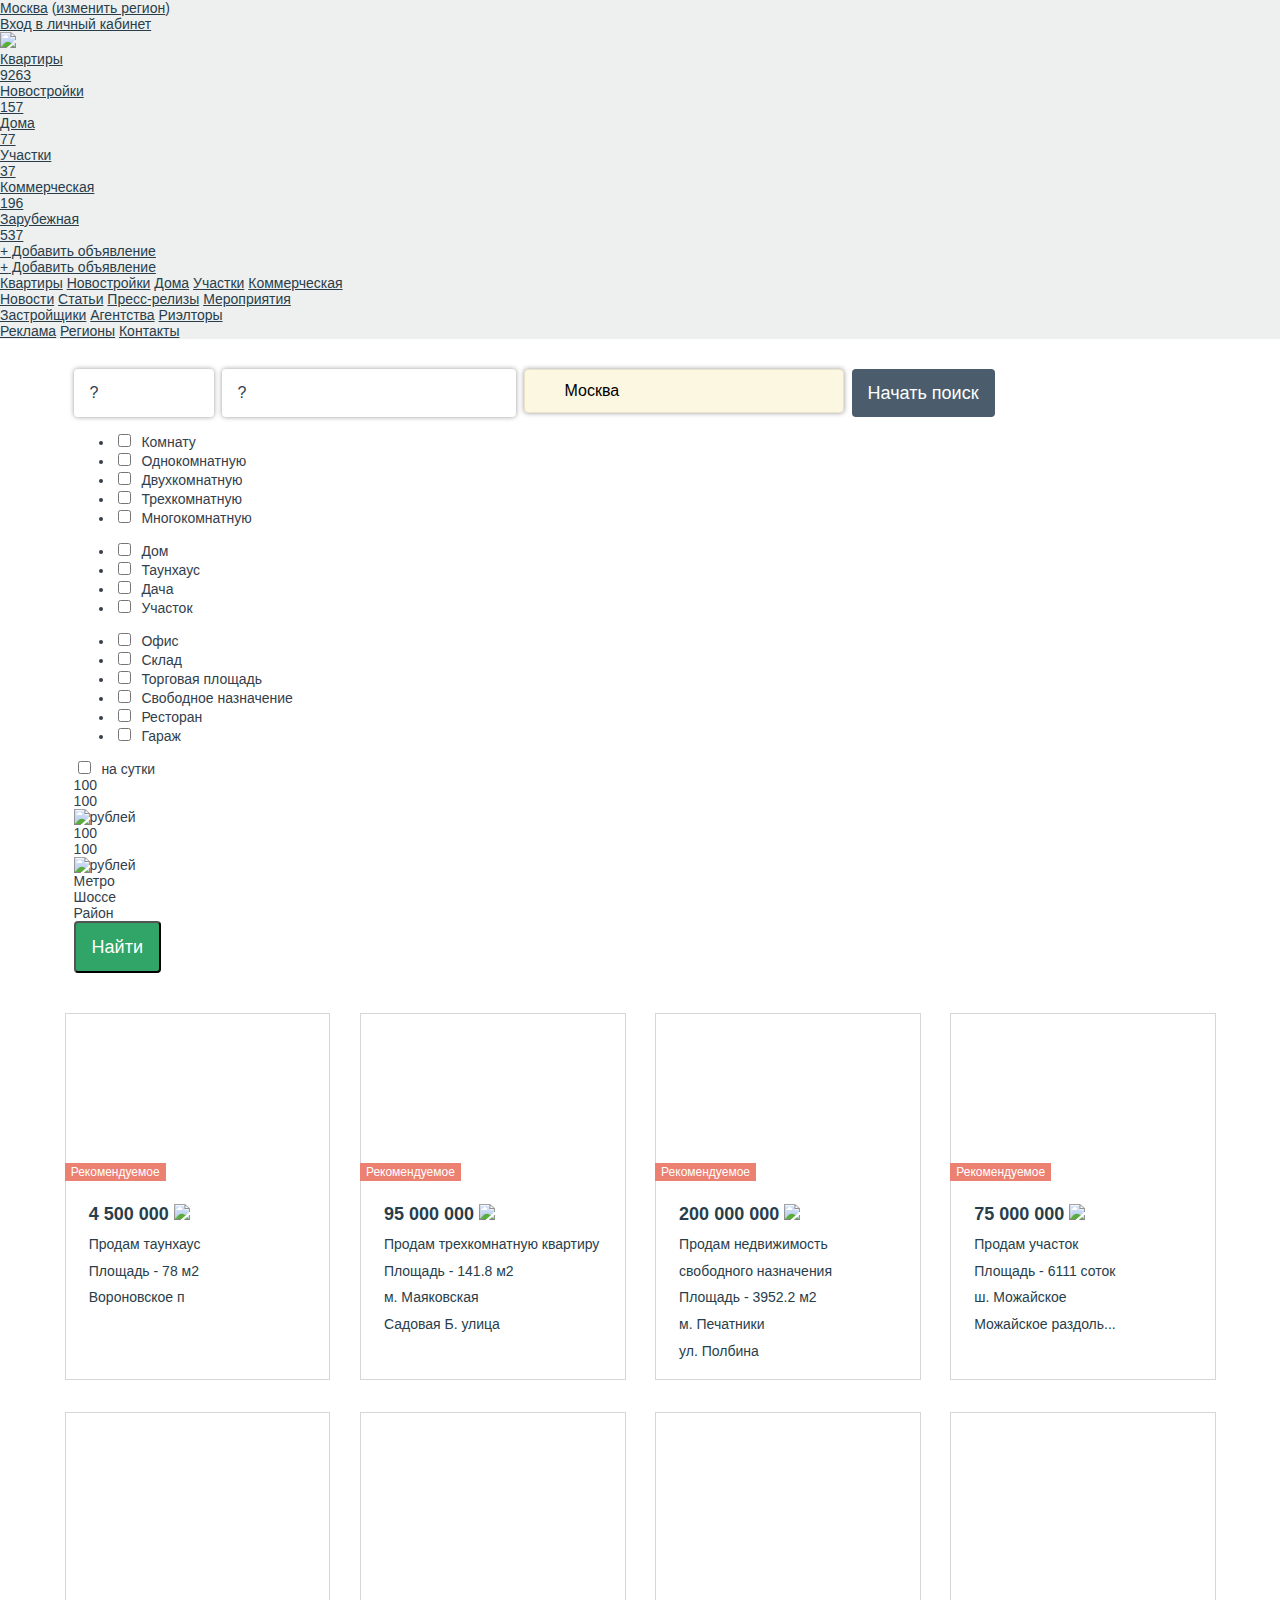
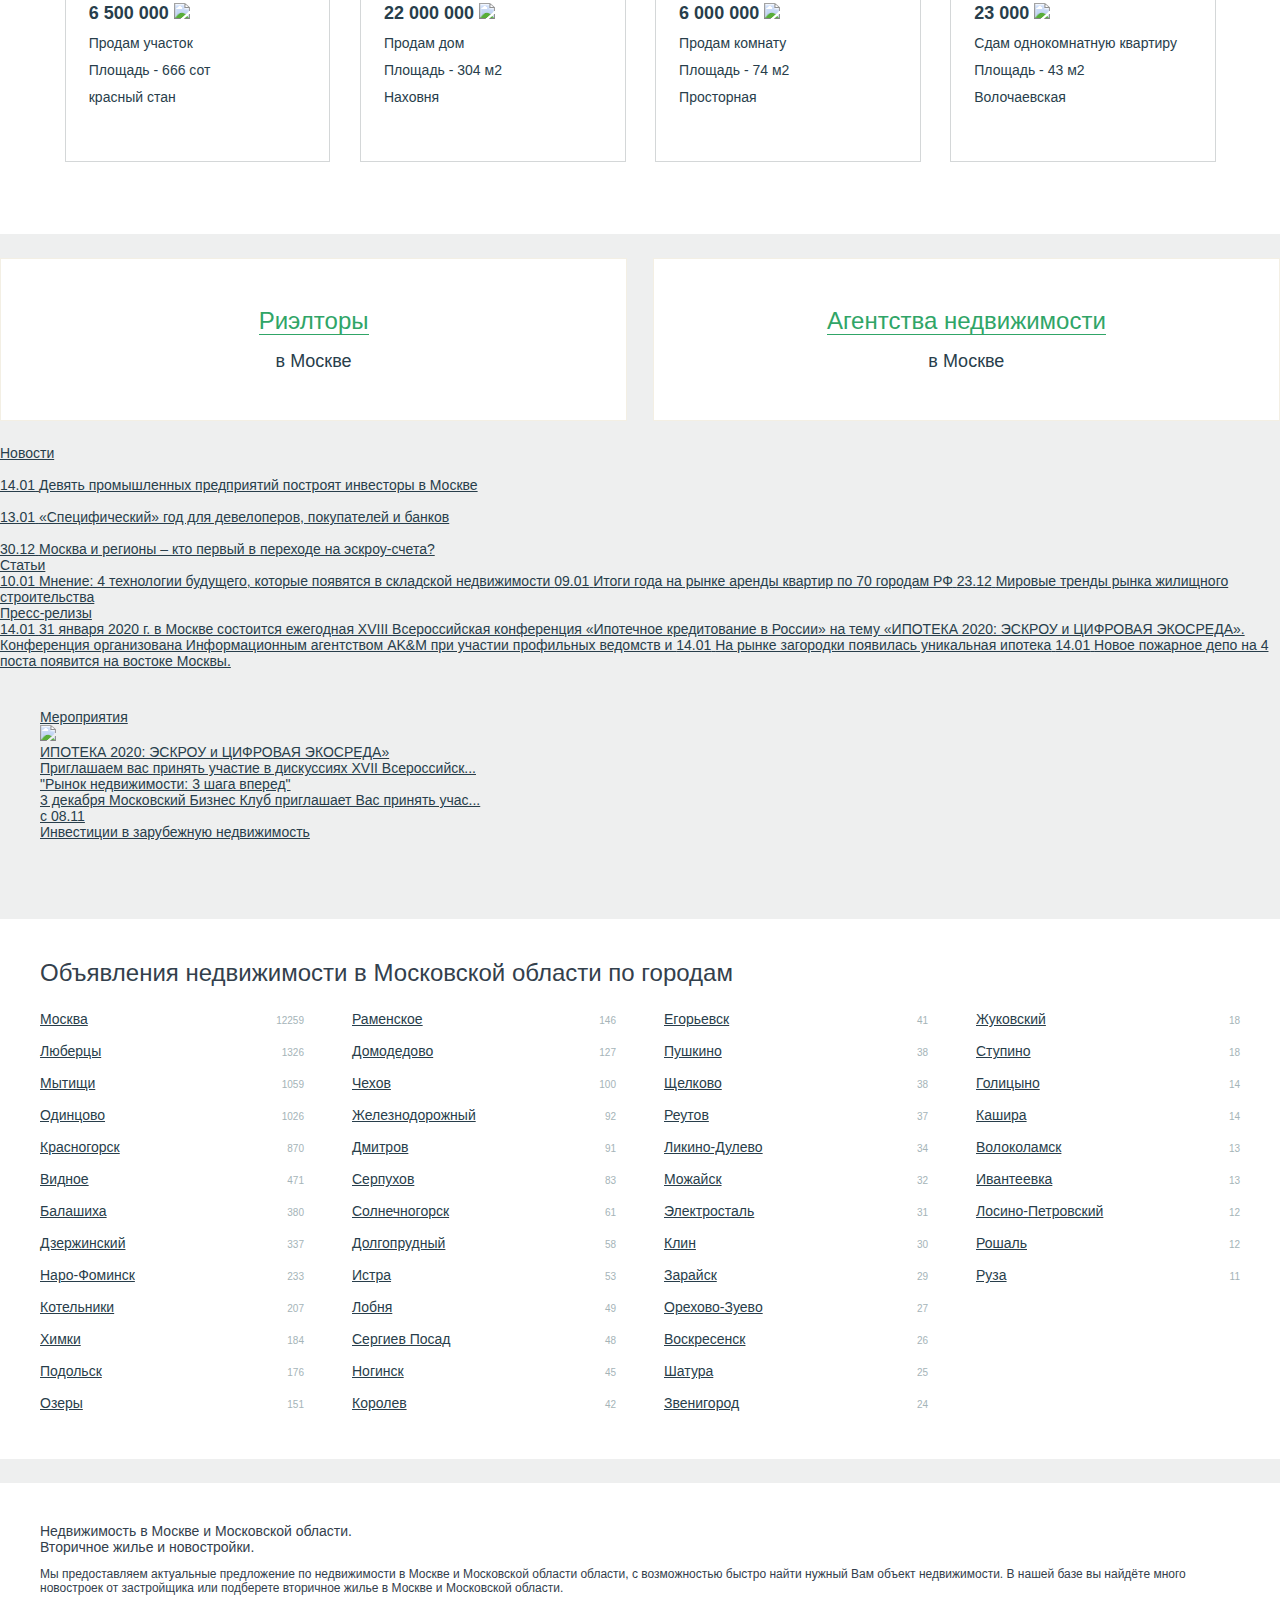
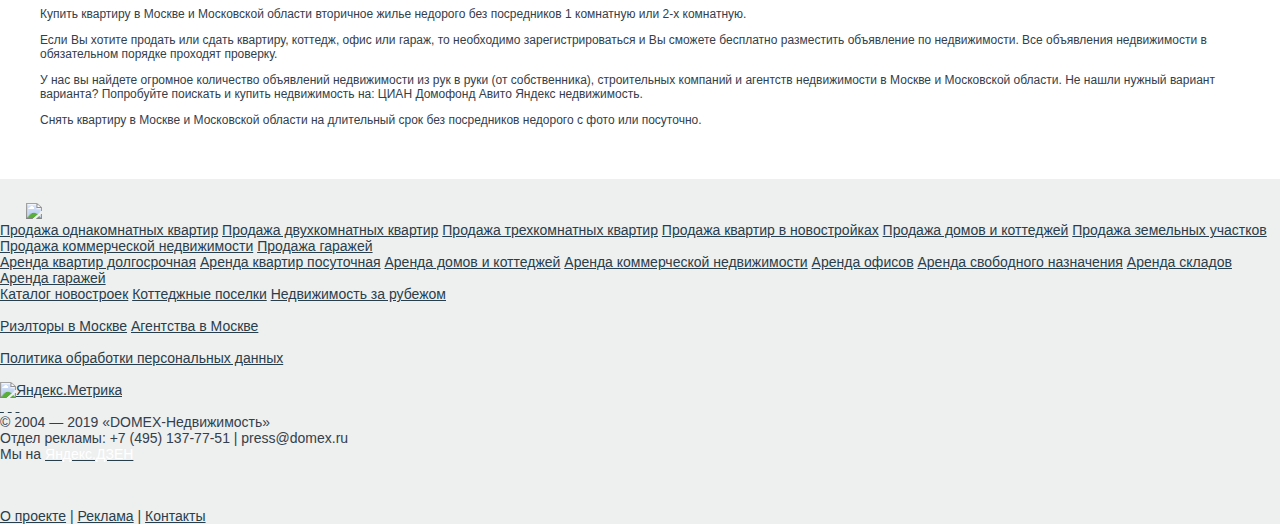
==== commit 97dd4c6c: "Закончил правки на главной странице" ====
--- a/index.html
+++ b/index.html
@@ -8,16 +8,18 @@
     <link href="https://www.domex.ru/favicon.png" rel="shortcut icon" type="image/x-icon"/>
     <link href="https://fonts.googleapis.com/css?family=Open+Sans:400italic,700italic,700,300,400%7Csubset=cyrillic,latin" rel="stylesheet" type="text/css"/>
     <meta name="viewport" content="width=device-width, initial-scale=1,maximum-scale=1.0,user-scalable=no"/>
-    <link rel="stylesheet" type="text/css" href="https://www.domex.ru/_v15/css/style.css"/>
+    <link rel="stylesheet" type="text/css" href="css/style.css">
     <link rel="stylesheet" type="text/css" href="https://www.domex.ru/_v15/css/redesign.css"/>
     <link rel="stylesheet" type="text/css" href="https://www.domex.ru/_v15/css/hamburgers.min.css"/>
+
     <!--[if IE]>
-    <link rel="stylesheet" type="text/css" href="https://www.domex.ru/_v15/css/style_ie.css"/>
+        <link rel="stylesheet" type="text/css" href="https://www.domex.ru/_v15/css/style_ie.css"/>
     <![endif]-->
     <!-- подключаемые файлы -->
     <!-- <link rel="stylesheet" type="text/css" href="https://www.domex.ru/_v15/css/russia.css" /> -->
     <!-- script type="text/javascript" src="https://www.domex.ru/_v15/js/russia.js"></script -->
     <!-- /подключаемые файлы -->
+
     <meta http-equiv="Content-Type" content="text/html; charset=windows-1251"/>
     <meta name="description" content="Наш портал недвижимости поможет продать, купить и взять в аренду жилую и нежилую недвижимость. Новостройки Москвы и Московской области и других регионах"/>
     <script type="text/javascript" data-skip-moving="true">(function (w, d, n) {
@@ -381,14 +383,14 @@
 
     </header>
 
-    <br><br>
-
-    <div id="comp_9a9b4536f48d35762415a9cfac1e0f16">
+    <!--Удалить 2 br-->
+    <!--<br><br>-->
+
+    <!--Добавил дополнительный класс class="section-white"-->
+    <div id="comp_9a9b4536f48d35762415a9cfac1e0f16" class="section-white">
 
         <div class="result_cn cntn clear">
-
             <div class="clear">
-
                 <div class="block_obj " id="bx_3218110189_16209450">
                     <a class="bo_l" href="https://www.domex.ru/msk/prodazha/domov/16209450.html">
                         <span style="background-image: url(https://www.domex.ru/upload/resize_cache/iblock/570/276_236_2/57099216d039a86c7f503d3a7ee1b170.jpg);" class="bo_img">
@@ -543,11 +545,14 @@
                     </a>
                 </div>
             </div>
-            <div class="clear"></div>
+
+        <!-- Удалить блок  <div class="clear"></div> т.к ничего не выводит-->
+        <!--<div class="clear"></div>-->
         </div>
     </div>
 
-    <div class="region_rielt cntn clear">
+    <!-- Добавил дополнительный класс class="region_rielt-full-width"-->
+    <div class="region_rielt region_rielt-full-width cntn clear">
         <a href="https://www.domex.ru/realtors/msk/">
             <b>Риэлторы</b>
             <span>в Москве</span>
@@ -558,7 +563,8 @@
         </a>
     </div>
 
-    <br>
+    <!-- Удалить <br> -->
+    <!-- <br> -->
 
     <section class="news-pr-etc-block">
         <div class="news-mp-list">
@@ -643,8 +649,8 @@
         </div>
     </section>
 
-    <br>
-
+    <!--Удалить <br>-->
+    <!--<br>-->
     <section class="events-block">
         <a class="event-headling" href="https://www.domex.ru/exhibitions/">Мероприятия</a>
         <div class="events-container">
@@ -674,7 +680,8 @@
         </div>
     </section>
 
-    <div class="listcity_cn cntn clear">
+    <!--Добавил дополнительный класс class="section-white"-->
+    <div class="listcity_cn cntn clear section-white">
         <h2>Объявления недвижимости в Московской области по городам</h2>
 
         <div class="clear listcity_ul">
@@ -840,7 +847,8 @@
         </div>
     </div>
 
-    <section class="mp-text-block">
+    <!--Добавил дополнительный класс class="section-white"-->
+    <section class="mp-text-block section-white">
         <span class="mp-tb-headling">
             Недвижимость в Москве и Московской области.<br>Вторичное жилье и новостройки.
         </span>
@@ -851,7 +859,6 @@
             <p>У нас вы найдете огромное количество объявлений недвижимости из рук в руки (от собственника), строительных компаний и агентств недвижимости в Москве и Московской области. Не нашли нужный вариант варианта? Попробуйте поискать и купить недвижимость на: ЦИАН Домофонд Авито Яндекс недвижимость.</p>
             <p>Снять квартиру в Москве и Московской области на длительный срок без посредников недорого с фото или посуточно.</p>
 	    </span>
-
     </section>
 
 
--- a/css/style.css
+++ b/css/style.css
@@ -0,0 +1,2345 @@
+@font-face {
+  font-family: "Roboto";
+  font-style: normal;
+  font-weight: normal;
+  src: url("https://www.domex.ru/_v15/fonts/Roboto-Regular.eot?#iefix") format("embedded-opentype"), url("https://www.domex.ru/_v15/fonts/Roboto-Regular.otf") format("otf"), url("https://www.domex.ru/_v15/fonts/Roboto-Regular.ttf") format("truetype"), url("https://www.domex.ru/_v15/fonts/Roboto-Regular.svg") format("svg"), url("https://www.domex.ru/_v15/fonts/Roboto-Regular.woff") format("woff");
+}
+
+@font-face {
+  font-family: "Roboto";
+  font-style: normal;
+  font-weight: bold;
+  src: url("https://www.domex.ru/_v15/fonts/Roboto-Bold.eot?#iefix") format("embedded-opentype"), url("https://www.domex.ru/_v15/fonts/Roboto-Bold.otf") format("otf"), url("https://www.domex.ru/_v15/fonts/Roboto-Bold.ttf") format("truetype"), url("https://www.domex.ru/_v15/fonts/Roboto-Bold.svg") format("svg"), url("https://www.domex.ru/_v15/fonts/Roboto-Bold.woff") format("woff");
+}
+
+@font-face {
+  font-family: "Roboto";
+  font-style: normal;
+  font-weight: 300;
+  src: url("https://www.domex.ru/_v15/fonts/Roboto-Light.eot?#iefix") format("embedded-opentype"), url("https://www.domex.ru/_v15/fonts/Roboto-Light.otf") format("otf"), url("https://www.domex.ru/_v15/fonts/Roboto-Light.ttf") format("truetype"), url("https://www.domex.ru/_v15/fonts/Roboto-Light.svg") format("svg"), url("https://www.domex.ru/_v15/fonts/Roboto-Light.woff") format("woff");
+}
+
+* {
+  -webkit-transition: all linear .2s;
+  transition: all linear .2s;
+}
+
+body {
+  background: #eeefef;
+  color: #33404c;
+  font-family: 'Roboto', sans-serif;
+  font-size: 14px;
+  margin: 0;
+  min-width: 320px;
+}
+
+.clear:after {
+  display: block;
+  content: ' ';
+  clear: both;
+}
+
+img {
+  border: none;
+}
+
+a {
+  color: #283e4b;
+}
+
+input,
+textarea {
+  font-family: 'Roboto', sans-serif;
+}
+
+.cntn {
+  width: 96%;
+  max-width: 1270px;
+  margin: 0 auto;
+}
+
+.header {
+  background: white;
+}
+
+.header .cntn {
+  padding: 24px 0;
+}
+
+.back_links {
+  list-style: none;
+  margin: 0;
+  padding: 0;
+}
+
+.back_links li {
+  float: left;
+}
+
+.back_links li a {
+  padding: 2px 10px;
+  text-decoration: none;
+  font-size: 14px;
+  display: block;
+}
+
+.filter {
+  position: relative;
+}
+
+.filter .white_pl {
+  position: absolute;
+  width: 100%;
+  height: 28px;
+  background: white;
+}
+
+.filter form {
+  position: relative;
+}
+
+.filter .cntn {
+  position: relative;
+}
+
+.logotype {
+  font-size: 13px;
+  font-weight: normal;
+  line-height: 12px;
+  margin: 0;
+  margin-right: 4px;
+  text-decoration: none;
+  max-height: 24px;
+  display: inline-block;
+  vertical-align: middle;
+}
+
+.logotype i {
+  width: 185px;
+  height: 24px;
+  background: url(/_v15/img/sprite.png) 0 0 no-repeat;
+  display: inline-block;
+  vertical-align: middle;
+}
+
+.logotype span {
+  white-space: nowrap;
+  line-height: 16px;
+  display: inline-block;
+  vertical-align: middle;
+  position: relative;
+  top: -5px;
+}
+
+.bg_part {
+  position: relative;
+  margin: 0 auto 24px auto;
+  width: 100%;
+  max-width: 1368px;
+}
+
+.bg_part .bp_a {
+  position: relative;
+  display: block;
+  height: 360px;
+  background-size: cover;
+  background-position: right top;
+  background-color: #33404c;
+  z-index: 18;
+}
+
+.bg_part span.bp_a {
+  height: 280px;
+}
+
+.bg_part .bp_a span {
+  background-color: rgba(0, 0, 0, 0.3);
+  color: white;
+  padding: 12px 24px;
+  position: absolute;
+  top: 0;
+  right: 0;
+  display: none;
+}
+
+.bp_a b {
+  display: block;
+  font-weight: normal;
+  font-size: 14px;
+  text-shadow: 0 2px 0 rgba(0, 0, 0, 0.7);
+  padding: 4px 0;
+}
+
+.bp_a b:nth-child(1) {
+  text-transform: uppercase;
+  font-size: 18px;
+  font-weight: bold;
+}
+
+.bg_part .filter {
+  position: absolute;
+  left: 0;
+  bottom: 0;
+  width: 100%;
+  background-color: rgba(66, 81, 95, 0.9);
+  z-index: 20;
+  -webkit-box-sizing: border-box;
+  box-sizing: border-box;
+  padding: 24px 0;
+}
+
+.filter-headling {
+  color: #fff;
+  font-size: 22px;
+  margin-bottom: 15px;
+  font-weight: normal;
+}
+
+.bg_part .white_pl {
+  display: none;
+}
+
+.bg_part .form_filter {
+  margin: 0 auto;
+  border-color: white;
+}
+
+.user_inter {
+  float: right;
+}
+
+.user_inter a {
+  padding-top: 2px;
+  display: block;
+  font-size: 16px;
+  text-decoration: none;
+  color: #5f6d78;
+}
+
+.user_inter a i {
+  display: inline-block;
+  width: 24px;
+  height: 16px;
+  background: url("/_v15/img/sprite.png") -152px -104px no-repeat;
+  vertical-align: top;
+}
+
+.user_inter a span {
+  display: inline-block;
+  vertical-align: top;
+  line-height: 16px;
+}
+
+.user_auth {
+  float: right;
+  height: 24px;
+  position: relative;
+  top: -14px;
+}
+
+.ava_auth {
+  float: left;
+}
+
+.ava_auth a {
+  display: block;
+  width: 49px;
+  height: 49px;
+  background-color: #dfddd5;
+  border-radius: 25px;
+  text-decoration: none;
+}
+
+.ava_header_i a {
+  background-repeat: no-repeat;
+  background-size: cover;
+  background-position: center center;
+}
+
+.ava_header_r a {
+  background: url("/_v15/img/ava_header_r.png") 0 0 no-repeat;
+}
+
+.ava_header_s a {
+  background: url("/_v15/img/ava_header_s.png") 0 0 no-repeat;
+}
+
+.ava_header_a a {
+  background: url("/_v15/img/ava_header_a.png") 0 0 no-repeat;
+}
+
+.links_auth {
+  float: right;
+  margin-left: 8px;
+  width: 230px;
+}
+
+.links_auth a {
+  float: left;
+  white-space: nowrap;
+  background-color: #30a567;
+  color: white;
+  font-size: 12px;
+  line-height: 24px;
+  border-radius: 2px;
+  margin: 0 1px 1px 0;
+  text-decoration: none;
+  padding: 0 8px;
+}
+
+.links_auth a:nth-child(1) {
+  background-color: #42515f;
+}
+
+.links_auth a:nth-child(2) {
+  background-color: #f48420;
+}
+
+.buttons_cn_filter {
+  padding-top: 48px;
+}
+
+.select_city_button {
+  position: absolute;
+  top: -38px;
+  right: 40%;
+  background: #ec8071;
+  border-radius: 0 4px 4px;
+  padding: 12px 16px;
+  color: white;
+  line-height: 32px;
+}
+
+.select_city_button .scb_icon {
+  float: left;
+  width: 24px;
+  height: 24px;
+  margin-right: 8px;
+  background: url("/_v15/img/sprite.png") -8px -64px no-repeat;
+  margin-top: 4px;
+}
+
+.select_city_button .scb_closer {
+  float: right;
+  width: 24px;
+  height: 24px;
+  margin-left: 16px;
+  background: url("/_v15/img/sprite.png") -32px -64px no-repeat;
+  cursor: pointer;
+  margin-top: 4px;
+}
+
+.scb_arrow {
+  position: absolute;
+  bottom: -16px;
+  right: 112px;
+  display: block;
+  width: 16px;
+  height: 16px;
+  background: url("/_v15/img/sprite.png") -88px -64px no-repeat;
+}
+
+.select_city_button span {
+  float: left;
+}
+
+.select_city_button font {
+  float: left;
+  margin-left: 16px;
+}
+
+.white_r_button {
+  background: #fff;
+  border-radius: 4px;
+  -webkit-box-shadow: 0 2px 0 #cc6f62;
+  box-shadow: 0 2px 0 #cc6f62;
+  border: none;
+  padding: 0 20px;
+  outline: none;
+  color: #33404c;
+}
+
+.white_r_button:hover {
+  position: relative;
+  top: 1px;
+  -webkit-box-shadow: 0 1px 0 #cc6f62;
+  box-shadow: 0 1px 0 #cc6f62;
+  cursor: pointer;
+}
+
+.white_r_button:active {
+  top: 2px;
+  -webkit-box-shadow: 0 1px 1px #834c44 inset;
+  box-shadow: 0 1px 1px #834c44 inset;
+}
+
+.add_obj {
+  float: right;
+  color: white;
+  line-height: 21px;
+  margin-right: 80px;
+}
+
+.add_obj i {
+  float: left;
+  width: 24px;
+  height: 24px;
+  background: url("/_v15/img/sprite.png") -56px -64px no-repeat;
+  padding-right: 8px;
+}
+
+.add_obj span {
+  float: left;
+  border-bottom: 1px solid #fff;
+}
+
+.button_fl_a,
+#submitform {
+  float: left;
+  background: #30a567;
+  line-height: 48px;
+  padding: 0 32px;
+  border-radius: 4px;
+  color: white;
+  text-decoration: none;
+  font-size: 18px;
+}
+
+.button_fl_a:hover,
+#submitform:hover {
+  background: #f48420;
+}
+
+.button_fl {
+  float: left;
+  position: relative;
+  margin-right: 8px;
+}
+
+.button_fl b {
+  border: none;
+  background: white url("/_v15/img/fl_arrow.png") right center no-repeat;
+  line-height: 48px;
+  outline: none;
+  padding: 0;
+  width: 100%;
+  text-align: left;
+  font-weight: normal;
+  display: block;
+  -webkit-box-shadow: 0 0 5px 0 rgba(0, 0, 0, 0.4);
+  box-shadow: 0 0 5px 0 rgba(0, 0, 0, 0.4);
+  border-radius: 4px;
+}
+
+.button_fl b:hover {
+  cursor: pointer;
+}
+
+.button_fl b span {
+  display: block;
+  padding: 0 16px;
+  font-size: 16px;
+  white-space: nowrap;
+}
+
+.open {
+  position: relative;
+  z-index: 50;
+}
+
+.open b {
+  /*background: #f2f0e9 url('/_v15/img/fl_arrow.png') right center no-repeat;
+  box-shadow: 0 2px 1px 0 #d5d5d5 inset;*/
+}
+
+.open b:hover {
+  /*box-shadow: 0 2px 1px 0 #b6b09b inset;*/
+}
+
+._select {
+  position: absolute;
+  top: 50px;
+  left: 0;
+  min-width: 100%;
+  display: none;
+}
+
+.button_fl ul {
+  background: white;
+  list-style: none;
+  margin: 0;
+  padding: 0;
+  -webkit-box-shadow: 0 8px 24px #899097;
+  box-shadow: 0 8px 24px #899097;
+  border-radius: 4px;
+  overflow: hidden;
+}
+
+.button_fl ul li label {
+  display: block;
+  padding: 0 16px;
+  line-height: 40px;
+  font-size: 16px;
+}
+
+.button_fl input {
+  position: absolute;
+  left: -10000px;
+  top: -10000px;
+}
+
+.button_fl .active {
+  display: none;
+}
+
+.button_fl .active label {
+  background: #f2f0e9;
+}
+
+.button_fl ul li label:hover {
+  cursor: pointer;
+  background: #ebe9e0;
+}
+
+.button_fl ul li.active label:hover {
+  cursor: default;
+  background: #ebe9e0;
+}
+
+/**/
+
+.button_fl ul li input[type="radio"]:checked + label {
+  background: #d9dfe6;
+}
+
+/**/
+
+.open ._select {
+  display: block;
+}
+
+#sel3 {
+  margin: 0;
+  position: relative;
+}
+
+#sel3 i {
+  position: absolute;
+  right: 12px;
+  top: 12px;
+  display: block;
+  width: 24px;
+  height: 24px;
+  background: url("/_v15/img/sprite.png") -152px -64px no-repeat;
+  border-radius: 3px;
+  cursor: pointer;
+}
+
+#sel3 ._select {
+  min-width: 150%;
+  left: -50%;
+  border-radius: 4px;
+  overflow: hidden;
+  -webkit-box-shadow: 0 8px 24px #899097;
+  box-shadow: 0 8px 24px #899097;
+}
+
+#sel3 ._select .clear:first-child {
+  max-height: 400px;
+  overflow: auto;
+}
+
+#sel3 ._select ul {
+  float: left;
+  width: 50%;
+  border: none;
+  border-radius: 0;
+  padding: 16px 0;
+  -webkit-box-shadow: none;
+  box-shadow: none;
+}
+
+#sel3 ._select ul li {
+  padding: 0 8px;
+}
+
+#sel3 ._select ul li label {
+  margin: 0 8px;
+  padding: 0 8px;
+}
+
+#sel3 ._select ul li:nth-child(even) label {
+  border-bottom: 1px solid #ebedef;
+  margin-bottom: 8px;
+}
+
+#sel3 ._select ul li:last-child label {
+  border-bottom: none;
+}
+
+.bac_bg {
+  background: #e8ebee;
+}
+
+.but_also_city {
+  padding: 0 16px;
+  line-height: 32px;
+  background: #2daa70;
+  color: #fff;
+  float: left;
+  margin: 16px 0 16px 16px;
+  border-radius: 4px;
+}
+
+.but_also_city:hover {
+  cursor: pointer;
+  background: #226f63;
+  color: white;
+}
+
+#sel1 {
+  width: 140px;
+}
+
+#sel2 {
+  width: 294px;
+}
+
+.links_real {
+  background: #33404c;
+  color: #fff;
+}
+
+.links_real .cntn {
+  padding: 48px 0;
+}
+
+.lr_column {
+  width: 50%;
+  float: left;
+}
+
+.lr_column:nth-child(1) {
+  border-right: 1px solid #3e4e5c;
+}
+
+.lr_column:nth-child(2) {
+  width: 46%;
+  float: right;
+}
+
+.lr_column h3 {
+  margin-top: 0;
+}
+
+.lr_column ul {
+  margin: 0;
+  padding: 0;
+  list-style: none;
+  width: 50%;
+  float: left;
+}
+
+.lr_column ul li a {
+  display: block;
+  line-height: 32px;
+  color: #fff;
+  text-decoration: none;
+  font-size: 14px;
+}
+
+.result_cn .clear {
+  display: -webkit-box;
+  display: -ms-flexbox;
+  display: flex;
+  -webkit-box-pack: start;
+  -ms-flex-pack: start;
+  justify-content: flex-start;
+  -webkit-box-align: stretch;
+  -ms-flex-align: stretch;
+  align-items: stretch;
+  -ms-flex-wrap: wrap;
+  flex-wrap: wrap;
+  margin-left: -2.5%;
+}
+
+.result_cn .clear .clear {
+  width: 100%;
+  margin: 0;
+}
+
+/*
+.index_block_gb {
+	background: white;
+	padding: 48px 0;
+}*/
+
+/*
+.result_cn .block_gb {
+	margin: 0 auto 32px;
+}
+.block_gb img, .gb_inner img {
+	position: absolute;
+	opacity: 0;
+}
+*/
+
+.block_obj {
+  display: inline-block;
+  width: 100%;
+  max-width: 22.5%;
+  margin-left: 2.5%;
+  margin-bottom: 32px;
+  vertical-align: top;
+  overflow: hidden;
+  background: #fff;
+  -webkit-box-shadow: 0 0 0px 1px #d4d7d8 inset;
+  box-shadow: 0 0 0px 1px #d4d7d8 inset;
+  min-height: 350px;
+}
+
+.block_obj:hover .bo_img {
+  -webkit-transform: scale(1.1);
+  transform: scale(1.1);
+}
+
+.block_obj:nth-child(4n) {
+  margin-right: 0;
+}
+
+.index_block_gb .block_obj {
+  margin-bottom: 0;
+}
+
+.index_block_gb .block_obj img {
+  position: absolute;
+}
+
+.block_obj a {
+  text-decoration: none;
+}
+
+.bo_img {
+  display: block;
+  width: 100%;
+  height: 168px;
+  background-size: cover;
+  background-position: top center;
+  position: relative;
+  overflow: hidden;
+}
+
+.rekomed {
+  position: absolute;
+  bottom: 0;
+  left: 0;
+  background: #ec8071;
+  color: white;
+  font-size: 12px;
+  padding: 2px 6px;
+  display: block;
+}
+
+.bo_tx {
+  display: block;
+  padding: 16px 24px;
+}
+
+.bo_tx span {
+  display: block;
+  line-height: 1.9;
+}
+
+.bo_cost {
+  font-size: 18px;
+  color: #283e4b;
+  font-weight: 600;
+}
+
+.bo_cost span {
+  float: left;
+}
+
+.bo_cost span:nth-child(1) {
+  margin-right: 16px;
+}
+
+.tg_block_cat {
+  margin-bottom: 32px;
+  height: 280px;
+  background: white;
+  -webkit-box-shadow: 0 0 16px #eef1f2;
+  box-shadow: 0 0 16px #eef1f2;
+  border-radius: 0 4px 4px 4px;
+}
+
+.color {
+  background: #30a567;
+}
+
+.color .bo_tx,
+.color .bo_cost,
+.color .tg_block_cat {
+  color: #fff;
+}
+
+.twoo_blocks .block_obj:nth-child(1n) {
+  width: 48%;
+  margin-right: 4%;
+}
+
+.tg_block_ya_dir {
+  margin-bottom: 32px;
+  height: auto;
+}
+
+.result_cn .block_obj:nth-child(4) {
+  margin-right: 0;
+}
+
+.pavenav_cn {
+  margin: 32px auto 64px;
+}
+
+.pavenav_cn ul {
+  margin: 0;
+  padding: 0;
+  list-style: none;
+}
+
+.pavenav_cn span,
+.pavenav_cn a {
+  float: left;
+  width: 48px;
+  height: 48px;
+  line-height: 48px;
+  margin-right: 16px;
+  text-align: center;
+  text-decoration: none;
+  color: white;
+  font-size: 18px;
+}
+
+.pavenav_cn span.active,
+.pavenav_cn a.active {
+  background: #ec8071;
+}
+
+.pavenav_cn span {
+  background: #ec8071;
+}
+
+.pavenav_cn a {
+  background: #2daa70;
+}
+
+#sel3 {
+  float: left;
+  margin-right: 8px;
+}
+
+#sel3 input {
+  padding: 12px 44px 12px 40px;
+  width: 400px;
+  border: none;
+  font-size: 16px;
+  outline: none;
+  overflow: hidden;
+  background: #fcf7e1 url("/_v15/img/geo_icons.png") left -1px no-repeat;
+  -webkit-box-shadow: 0 0 5px 0 rgba(0, 0, 0, 0.4);
+  box-shadow: 0 0 5px 0 rgba(0, 0, 0, 0.4);
+  border: 1px solid #e9e3cb;
+  border-radius: 4px;
+  -webkit-box-sizing: border-box;
+  box-sizing: border-box;
+}
+
+#sel3 input:hover {
+  background: #fdfbf1 url("/_v15/img/geo_icons.png") left -1px no-repeat;
+  border: 1px solid #fdfbf1;
+}
+
+#sel3 input:focus {
+  background: white url("/_v15/img/geo_icons.png") left -1px no-repeat;
+  border: 1px solid white;
+}
+
+#sel3 input:invalid {
+  background: #fcf7e1 url("/_v15/img/geo_icons.png") left -49px no-repeat;
+}
+
+#sel3 input:invalid:hover {
+  background: #fdfbf1 url("/_v15/img/geo_icons.png") left -49px no-repeat;
+}
+
+#sel3 input:invalid:focus {
+  background: #fff url("/_v15/img/geo_icons.png") left -49px no-repeat;
+}
+
+#sel3 input:invalid ~ i {
+  display: none;
+}
+
+.nav_st_page a {
+  text-decoration: none;
+}
+
+.nav_st_page .cntn {
+  padding: 24px 0;
+}
+
+.nav_st_page .cntn nav {
+  display: inline-block;
+  vertical-align: top;
+}
+
+.nav_st_page .cntn h1 {
+  display: inline-block;
+  margin: 0;
+  font-weight: normal;
+  font-size: 24px;
+  line-height: 29px;
+  vertical-align: top;
+}
+
+.nav_st_page .cntn .slesh {
+  float: left;
+  width: 24px;
+  height: 16px;
+  border-bottom: 1px solid #cccfd2;
+  margin: 0 16px 16px 16px;
+}
+
+.home_st_page {
+  float: left;
+  width: 32px;
+  height: 32px;
+  background: url("/_v15/img/sprite.png") -256px 0 no-repeat;
+}
+
+.nav_st_page a.nsp_link {
+  text-decoration: underline;
+}
+
+.nsp_link {
+  float: left;
+  padding: 5px 0;
+}
+
+.param {
+  float: right;
+  position: relative;
+  top: 3px;
+}
+
+.param div {
+  float: left;
+  margin-left: 14px;
+  color: white;
+}
+
+.param div b {
+  font-size: 16px;
+}
+
+.param div span {
+  font-size: 14px;
+}
+
+.objts_cn {
+  text-align: center;
+  margin: 48px auto 0;
+}
+
+.objts_h {
+  display: inline-block;
+}
+
+.objts_h h2 {
+  text-transform: uppercase;
+  font-weight: 400;
+}
+
+.objts_cn_all {
+  text-align: left;
+  margin: 0 auto 64px;
+  padding-bottom: 32px;
+  border-bottom: 1px solid #d9dedf;
+}
+
+.objts_but {
+  display: inline-block;
+  background: #30a567;
+  line-height: 40px;
+  padding: 0 40px;
+  color: white;
+  border-radius: 0 4px 4px 4px;
+  cursor: pointer;
+}
+
+.result_ag {
+  margin-bottom: 0;
+}
+
+.result_ag .clear:nth-child(n+2) {
+  display: none;
+}
+
+.show_all_obj .clear:nth-child(1n) {
+  display: block;
+}
+
+.partner_g_block {
+  margin: 32px 0 0;
+}
+
+.partner_g_block .partner_posit,
+.column_partner_list .partner_posit,
+.adv_240_400 .partner_posit {
+  display: inline-block;
+  margin-bottom: 32px;
+  vertical-align: top;
+  width: 15%;
+  margin-right: 2%;
+  text-decoration: none;
+}
+
+.partner_g_block .partner_posit:nth-child(6) {
+  margin-right: 0;
+}
+
+.partner_g_block .pp_img,
+.column_partner_list .pp_img,
+.adv_240_400 .partner_posit .pp_img {
+  display: block;
+  height: 240px;
+  background-size: cover;
+  background-position: center center;
+}
+
+.partner_g_block .pp_info,
+.column_partner_list .pp_info,
+.adv_240_400 .partner_posit .pp_info {
+  display: block;
+  text-transform: uppercase;
+  font-size: 16px;
+  font-weight: bold;
+  margin-top: 8px;
+}
+
+.adv_240_400 .partner_posit {
+  width: 208px;
+  margin: 0;
+}
+
+.flash_adv {
+  line-height: 0;
+}
+
+.content_cn {
+  margin: 24px auto;
+}
+
+.column_new_list {
+  float: left;
+  width: 50%;
+}
+
+.column_new_list h1 {
+  margin-top: 0;
+}
+
+.column_partner_list {
+  float: right;
+  width: 30%;
+}
+
+.column_partner_list .partner_posit {
+  width: 46%;
+  margin-right: 8%;
+}
+
+.column_partner_list .partner_posit:nth-child(2n) {
+  margin-right: 0;
+}
+
+.column_partner_list .pp_img {
+  height: 230px;
+}
+
+.news_pod_h {
+  margin: 24px 0;
+  font-size: 24px;
+}
+
+.new_position {
+  display: inline-block;
+  width: 47%;
+  vertical-align: top;
+  margin-bottom: 48px;
+  margin-right: 6%;
+}
+
+.new_position:nth-child(2n) {
+  margin-right: 0;
+}
+
+.new_position span {
+  display: block;
+  color: #9ca2a7;
+}
+
+.new_position a {
+  display: block;
+  font-size: 20px;
+  text-decoration: none;
+  line-height: 30px;
+}
+
+.date_new {
+  width: 20%;
+  float: left;
+  font-size: 16px;
+  line-height: 24px;
+  color: #b0ada6;
+}
+
+.column_new {
+  width: 80%;
+  float: right;
+}
+
+.column_new {
+  font-size: 16px;
+  line-height: 24px;
+}
+
+.column_new p {
+  margin: 0 0 24px 0;
+}
+
+.is_new {
+  padding: 24px 0 24px 24px;
+  border-left: 2px solid #42515f;
+  margin: 24px 0 48px;
+}
+
+.cost_cn:last-child {
+  background: #fff;
+}
+
+.cost_real_cn .cntn {
+  padding: 48px 0 16px;
+  max-width: 1100px;
+}
+
+.cost_real_cn h2 {
+  font-weight: 400;
+  font-size: 24px;
+  margin-top: 0;
+  text-align: center;
+  padding: 24px 0;
+}
+
+.cost_real_cn h2 b {
+  font-weight: 800;
+}
+
+.cost_real_cn p {
+  float: left;
+  width: 25%;
+  margin: 0;
+  margin-bottom: 32px;
+  text-align: center;
+}
+
+.cost_real_cn p:nth-child(4) {
+  margin-right: 0;
+}
+
+.cost_real_cn p span {
+  display: block;
+  white-space: nowrap;
+  font-size: 14px;
+}
+
+.cost_cn p span {
+  color: #ec8071;
+}
+
+.cost_real_cn p b {
+  display: block;
+  white-space: nowrap;
+  font-weight: 200;
+  font-size: 36px;
+}
+
+.cost_cn p b {
+  color: #30a567;
+}
+
+.cost_real_cn p font {
+  display: block;
+  white-space: nowrap;
+  line-height: 8px;
+  color: #c4c9d0;
+}
+
+.top_city_block h1 {
+  font-weight: normal;
+  font-size: 36px;
+  margin: 0 16px 8px 16px;
+  text-align: center;
+  padding-top: 40px;
+  line-height: 40px;
+}
+
+.top_city_block p {
+  text-align: center;
+  margin: 0 16px;
+}
+
+.top_city_block .cntn {
+  padding: 24px 0 48px;
+}
+
+.top_city_block .cntn ul {
+  list-style: none;
+  margin: 0;
+  padding: 0;
+  width: 30%;
+  float: left;
+  margin-right: 5%;
+}
+
+.top_city_block .cntn ul:last-child {
+  margin: 0;
+}
+
+.top_city_block .cntn ul li {
+  position: relative;
+  border-bottom: 1px dotted #a5b4b8;
+  height: 26px;
+  margin-bottom: 16px;
+  border-radius: 3px;
+}
+
+.top_city_block .cntn ul li a {
+  display: block;
+  position: relative;
+  z-index: 2;
+  padding: 12px 12px 12px 0;
+  text-decoration: none;
+}
+
+.top_city_block .cntn ul li a b {
+  font-weight: normal;
+  background: #f4f8f9;
+  padding: 0 8px 0 12px;
+  margin-right: 64px;
+  display: inline-block;
+}
+
+.top_city_block .cntn ul li span {
+  display: block;
+  position: absolute;
+  z-index: 1;
+  top: 13px;
+  right: 0;
+  color: #a5b4b8;
+  background: #f4f8f9;
+  padding: 0 8px 0 8px;
+}
+
+.top_city_block .cntn ul li a:hover {
+  background: white;
+}
+
+.top_city_block .cntn ul li a:hover span,
+.top_city_block .cntn ul li a:hover b {
+  background: white;
+}
+
+.realt_rubrics {
+  background: #4c5864;
+  padding: 32px 0;
+  margin: 22px auto 0;
+  max-width: 1368px;
+}
+
+.realt_rubrics .rr_column {
+  float: left;
+  width: 50%;
+}
+
+.rr_column span {
+  color: #fff;
+  font-size: 24px;
+  margin-bottom: 16px;
+  display: block;
+}
+
+.rr_column ul {
+  list-style: none;
+  margin: 0;
+  padding: 0;
+}
+
+.rr_column ul li {
+  float: left;
+  margin-right: 8px;
+}
+
+.rr_column ul li a {
+  color: #42515f;
+  display: block;
+  text-decoration: none;
+  background: white;
+  padding: 12px 21px;
+  margin-bottom: 8px;
+  border-radius: 4px;
+  font-size: 18px;
+}
+
+.rr_column ul li a:hover {
+  background: #30a567;
+  color: white;
+}
+
+.header .header_inner {
+  padding: 8px 0 24px 0;
+}
+
+.header_inner h1 {
+  font-weight: normal;
+  margin: 0;
+  font-size: 30px;
+}
+
+.header_inner p {
+  margin: 0;
+}
+
+.specialist_cn {
+  margin: 64px auto;
+  text-align: center;
+}
+
+.specialist_cn a {
+  display: inline-block;
+  width: 42%;
+  margin: 0 2%;
+  text-decoration: none;
+  text-align: center;
+  background: #eceadc;
+  text-align: center;
+  padding: 32px 0;
+}
+
+.specialist_cn a span {
+  font-size: 24px;
+  display: block;
+  vertical-align: middle;
+  text-align: center;
+  line-height: 22px;
+}
+
+.specialist_cn a i {
+  display: inline-block;
+  vertical-align: middle;
+  width: 32px;
+  height: 32px;
+  background-image: url("/_v15/img/specialist.png");
+  background-repeat: no-repeat;
+  margin: 0 0 16px 0;
+}
+
+.realtors_column i {
+  background-position: left center;
+}
+
+.agency_column i {
+  background-position: right center;
+}
+
+.index_news {
+  margin: 64px auto;
+}
+
+.news_prev_position {
+  width: 25%;
+  display: inline-block;
+  vertical-align: top;
+}
+
+.news_prev_position:nth-child(4n) {
+  margin-right: 0;
+}
+
+.news_prev_position a {
+  display: block;
+  margin-right: 24px;
+}
+
+.news_prev_position a span {
+  display: block;
+}
+
+.news_prev_position a:first-child {
+  color: #0d9453;
+  font-size: 18px;
+}
+
+.news_prev_position a:nth-child(2) {
+  text-decoration: none;
+  margin-top: 12px;
+}
+
+.news_prev_position a:nth-child(2) span {
+  display: block;
+}
+
+.news_prev_position a:nth-child(2) span:nth-child(1) {
+  font-size: 14px;
+  color: #92999f;
+  margin-bottom: 8px;
+}
+
+._about {
+  margin: 40px auto;
+}
+
+._about div {
+  display: inline-block;
+  width: 30%;
+  vertical-align: top;
+  margin-right: 5%;
+}
+
+._about div:last-child {
+  margin-right: 0;
+}
+
+._about div h1 {
+  font-weight: normal;
+  font-size: 20px;
+}
+
+.listcity_cn {
+  margin: 64px auto;
+}
+
+.listcity_cn h2,
+.listcity_cn h1 {
+  font-size: 24px;
+  font-weight: normal;
+  margin: 0;
+}
+
+.listcity_ul {
+  margin-top: 16px;
+}
+
+.listcity_ul ul {
+  list-style: none;
+  margin: 0;
+  padding: 0;
+  float: left;
+  width: 22%;
+  margin-right: 4%;
+}
+
+.listcity_ul div:nth-child(2) ul:nth-child(2) {
+  margin-right: 0;
+}
+
+.listcity_ul ul li {
+  position: relative;
+}
+
+.listcity_ul ul li a {
+  display: block;
+  padding: 8px 0;
+  /*text-decoration: none;*/
+  position: relative;
+  z-index: 2;
+}
+
+.listcity_ul ul li span {
+  color: #a5b4b8;
+  font-size: 10px;
+  position: absolute;
+  top: 12px;
+  right: 0;
+}
+
+.header_title ul {
+  list-style: none;
+  margin: 0;
+  padding: 0;
+}
+
+.header_title ul li {
+  float: left;
+  margin-right: 15px;
+}
+
+.header_title ul li a {
+  display: block;
+  text-decoration: none;
+  color: rgba(0, 0, 0, 0.5);
+  font-size: 12px;
+}
+
+.header_title h1,
+.header_title h2 {
+  margin: 0;
+  font-size: 30px;
+  text-transform: uppercase;
+}
+
+.header_title h1 span {
+  color: #aab0b5;
+}
+
+.header_title p {
+  margin: 8px 0;
+}
+
+.menu_dop {
+  margin: 24px auto 40px;
+}
+
+.menu_dop ul {
+  list-style: none;
+  margin: 0;
+  padding: 0;
+}
+
+.menu_dop ul li {
+  float: left;
+  margin-right: 16px;
+}
+
+.menu_dop ul li a {
+  display: block;
+  padding: 10px 24px;
+  border: 2px solid #30a567;
+  font-size: 18px;
+  text-decoration: none;
+  color: #30a567;
+}
+
+.menu_dop ul li a:hover {
+  background: #30a567;
+  color: white;
+}
+
+.menu_dop ul li.foreign_but {
+  float: right;
+  margin-right: 0;
+}
+
+.menu_dop ul li.foreign_but a {
+  border: 2px solid #42515f;
+  color: #42515f;
+}
+
+.menu_dop ul li.foreign_but a:hover {
+  background: #42515f;
+  color: white;
+}
+
+.counters {
+  float: right;
+}
+
+.counters img {
+  float: left;
+  margin-left: 4px;
+}
+
+.yandex_block_news {
+  width: 40%;
+  float: right;
+  margin-top: 48px;
+}
+
+.ya_posit_news {
+  width: 47%;
+  margin-right: 6%;
+  margin-bottom: 24px;
+  display: inline-block;
+  text-decoration: none;
+  vertical-align: top;
+}
+
+.ya_posit_news:nth-child(2n) {
+  margin-right: 0;
+}
+
+.region_header {
+  background-color: #30a567;
+  padding: 48px 0;
+}
+
+.region_column {
+  margin: 24px auto 0;
+}
+
+.geo_column {
+  width: 74%;
+  float: left;
+}
+
+.cities_block {
+  -webkit-box-sizing: border-box;
+  box-sizing: border-box;
+  padding: 40px 0 40px 40px;
+  border: 1px solid #f3efe4;
+  background-color: #f8f6ee;
+}
+
+.cities_block ul {
+  float: left;
+  margin: 0;
+  padding: 0;
+  width: 33.33%;
+  list-style: none;
+}
+
+.cities_block ul li {
+  position: relative;
+  max-width: 126px;
+}
+
+.cities_block ul li a {
+  display: block;
+  line-height: 16px;
+  padding: 12px 0;
+  text-decoration: none;
+  font-size: 16px;
+}
+
+.cities_block ul li span {
+  display: block;
+  position: absolute;
+  left: 100%;
+  top: 11px;
+  color: #b4b4b4;
+}
+
+.region_rubric {
+  margin-top: 24px;
+}
+
+.rr_big {
+  float: left;
+  width: 66%;
+}
+
+.rr_block {
+  margin-bottom: 24px;
+  -webkit-box-sizing: border-box;
+  box-sizing: border-box;
+  padding: 32px 8px 32px 24px;
+}
+
+.rr_small .rr_block:last-child {
+  margin-bottom: 0;
+}
+
+.rr_block ul:last-child {
+  margin-bottom: 0;
+}
+
+.rr_block ul {
+  margin: 0;
+  padding: 0;
+  list-style: none;
+  margin-bottom: 24px;
+}
+
+.rr_block ul li {
+  float: left;
+}
+
+.rr_block ul li a {
+  display: block;
+  padding: 12px 16px;
+  text-decoration: none;
+}
+
+.rr_block ul li a b {
+  font-weight: normal;
+  margin-right: 8px;
+}
+
+.rr_block ul li a span {
+  color: #b2b7b9;
+}
+
+.rr_small {
+  float: right;
+  width: 34%;
+  -webkit-box-sizing: border-box;
+  box-sizing: border-box;
+  padding-left: 24px;
+}
+
+.rr_green {
+  /*background-color: #eef7f6;*/
+  background-color: #fff;
+  border: 1px solid #e8f1f0;
+}
+
+.rr_blue {
+  background-color: #fff;
+  border: 1px solid #ebf2fa;
+}
+
+.rr_green ul li.active a {
+  background: #30a567;
+  border-radius: 4px;
+}
+
+.rr_green ul li.active a b {
+  color: #fff;
+}
+
+.rr_green ul li.active a span {
+  color: #91cfae;
+}
+
+.rr_blue ul li.active a {
+  background: #4b5c6c;
+  border-radius: 4px;
+}
+
+.rr_blue ul li.active a b {
+  color: #fff;
+}
+
+.rr_blue ul li.active a span {
+  color: #788c9f;
+}
+
+.button_fl_a {
+  display: block;
+  background: #4b5c6c;
+  color: white;
+  padding: 0 16px;
+}
+
+.header_title {
+  /* margin-top: 0px; */
+  margin: 30px auto;
+}
+
+.rielt_list {
+  margin: 24px auto;
+}
+
+.rielt_bl a {
+  display: block;
+  padding: 24px 0;
+  text-decoration: none;
+}
+
+.rielt_place,
+.rielt_ava,
+.rielt_name,
+.rielt_st {
+  display: inline-block;
+  vertical-align: middle;
+}
+
+.rielt_place span,
+.rielt_ava span,
+.rielt_name span,
+.rielt_st span {
+  display: block;
+  font-size: 16px;
+}
+
+.rielt_place span {
+  width: 72px;
+}
+
+.rielt_place span:nth-child(2) {
+  font-size: 14px;
+  color: #aaabab;
+}
+
+.rielt_place {
+  text-align: center;
+}
+
+.rielt_ava {
+  margin-right: 16px;
+}
+
+.rielt_name {
+  width: 526px;
+}
+
+.rielt_name span,
+.rielt_st span {
+  line-height: 40px;
+}
+
+.rielt_name span:nth-child(1) {
+  font-size: 24px;
+}
+
+.rielt_bl:nth-child(odd) {
+  background-color: #f3f6fa;
+}
+
+.rielt_bl:nth-child(odd):hover {
+  background: #f3f5f8;
+}
+
+.rielt_bl:nth-child(even):hover {
+  background: #fbfbfb;
+}
+
+.rielt_ava img {
+  width: 96px;
+}
+
+.fresh_obj {
+  margin: 24px auto;
+}
+
+.fresh_obj b {
+  font-weight: 400;
+  font-size: 24px;
+}
+
+.quantity_obj {
+  display: inline-block;
+  vertical-align: middle;
+  margin: 0 24px;
+}
+
+.region_rielt {
+  margin: 24px auto;
+}
+
+.region_rielt-full-width {
+  max-width: 1368px;
+  width: 100%;
+  display: -webkit-box;
+  display: -ms-flexbox;
+  display: flex;
+  -webkit-box-pack: start;
+  -ms-flex-pack: start;
+  justify-content: flex-start;
+  -webkit-box-align: stretch;
+  -ms-flex-align: stretch;
+  align-items: stretch;
+}
+
+.region_rielt a {
+  width: 49%;
+  float: left;
+  -webkit-box-sizing: border-box;
+  box-sizing: border-box;
+  padding: 48px 24px 32px;
+  border: 1px solid #f3efe4;
+  /*background-color: #f8f6ee;*/
+  background-color: #fff;
+  text-align: center;
+  text-decoration: none;
+}
+
+.region_rielt a:nth-child(1) {
+  margin-right: 2%;
+}
+
+.region_rielt a b {
+  display: inline;
+  font-size: 24px;
+  font-weight: normal;
+  color: #30a567;
+  border-bottom: 1px solid #30a567;
+}
+
+.region_rielt a span {
+  display: block;
+  padding: 16px 0;
+  font-size: 18px;
+}
+
+.form_st_column {
+  margin-top: 40px;
+}
+
+.form_st_column form {
+  display: none;
+}
+
+.form_st_input {
+  float: left;
+  width: 100%;
+  margin: 12px 0;
+}
+
+.form_st_input label {
+  float: left;
+  width: 28%;
+  line-height: 42px;
+  color: #9da4aa;
+}
+
+.form_st_input input,
+.form_st_input textarea {
+  outline: none;
+  border: none;
+  padding: 12px 8px;
+  background: #e5e7e7;
+}
+
+.form_st_input textarea {
+  width: 320px;
+  height: 160px;
+}
+
+.form_st_input input[type="submit"] {
+  background: #30a567;
+  padding: 12px 32px;
+  color: white;
+  margin-left: 8px;
+  cursor: pointer;
+}
+
+.bt_open {
+  display: block !important;
+}
+
+.forn_ag_h {
+  font-size: 18px;
+  text-transform: uppercase;
+}
+
+.white_cn {
+  background-color: white;
+  max-width: 1367px;
+  width: 100%;
+  padding: 30px 50px 0;
+  -webkit-box-sizing: border-box;
+  box-sizing: border-box;
+  margin: 0 auto;
+  /* padding: 30px; */
+}
+
+.section-white {
+  -webkit-box-sizing: border-box;
+  box-sizing: border-box;
+  max-width: 1368px;
+  width: 100%;
+  margin: 0 auto 24px;
+  padding: 40px;
+  background-color: #fff;
+}
+
+.events-block {
+  margin-bottom: 24px !important;
+  padding: 40px 40px 55px;
+}
+
+.exhibitions {
+  margin-top: 24px;
+}
+
+@media only screen and (min-width: 500px) {
+  .filter-headling {
+    font-size: 24px;
+  }
+}
+
+@media only screen and (min-width: 1100px) {
+  .bg_part .filter {
+    bottom: 50%;
+    padding: 29px 0;
+    margin-bottom: -75px;
+  }
+}
+
+@media only screen and (min-width: 1367px) {
+  .bg_part .filter {
+    left: 50px;
+    max-width: 1268px;
+  }
+}
+
+@media all and (max-width: 1300px) {
+  .button_fl_a,
+  #submitform {
+    padding: 0 16px;
+  }
+
+  #sel3 input {
+    width: 320px;
+  }
+}
+
+@media all and (max-width: 1100px) {
+  .bg_part span.bp_a {
+    display: none;
+  }
+
+  .bg_part .form_filter {
+    width: 672px;
+  }
+
+  .button_fl_a,
+  #submitform {
+    padding: 0 32px;
+    margin-top: 8px;
+  }
+
+  #sel3 {
+    margin-top: 8px;
+  }
+
+  #sel3 input {
+    width: 480px;
+  }
+
+  #sel1 {
+    width: 200px;
+  }
+
+  #sel2 {
+    width: 464px;
+    margin-right: 0;
+  }
+
+  .menu_dop ul {
+    text-align: center;
+  }
+
+  .menu_dop ul li,
+  .menu_dop ul li.foreign_but {
+    float: none;
+    display: inline-block;
+    margin: 0 4px 10px 4px;
+  }
+
+  .bg_part .filter {
+    position: relative;
+    background-color: #42515f;
+  }
+
+  .bg_part .bp_a {
+    height: 280px;
+  }
+
+  .rielt_st {
+    display: none;
+  }
+
+  .rielt_name {
+    width: 472px;
+  }
+}
+
+@media screen and (max-width: 960px) {
+  .block_obj {
+    max-width: calc(50% - 2.5%);
+  }
+
+  .section-white {
+    padding: 40px 10px;
+  }
+}
+
+@media all and (max-width: 960px) {
+  .c_dmx {
+    float: none;
+  }
+
+  footer ul {
+    float: none;
+    margin-top: 24px;
+  }
+
+  footer ul li {
+    margin-right: 24px;
+    margin-left: 0;
+  }
+
+  .soc {
+    float: none;
+  }
+
+  .counters {
+    margin-top: 24px;
+    float: none;
+  }
+
+  .column_new_list {
+    width: 58%;
+  }
+
+  .ya_posit_news {
+    width: 34%;
+  }
+
+  .ya_posit_news a:nth-child(1n) {
+    width: 100%;
+    margin-right: 0;
+  }
+
+  .rielt_name span:nth-child(1) {
+    font-size: 18px;
+  }
+
+  .rielt_name {
+    width: 322px;
+  }
+
+  .rielt_ava img {
+    width: 72px;
+  }
+}
+
+@media all and (max-width: 900px) {
+  .bg_part .form_filter {
+    width: 600px;
+  }
+
+  #sel2 {
+    width: 391px;
+  }
+
+  #sel3 input {
+    width: 408px;
+  }
+
+  .realt_rubrics .rr_column {
+    width: auto;
+  }
+
+  .realt_rubrics .rr_column:nth-child(1) {
+    margin-bottom: 24px;
+  }
+
+  .specialist_cn a span {
+    font-size: 18px;
+  }
+
+  ._about div {
+    display: block;
+    width: auto;
+    margin: 0;
+  }
+
+  .listcity_ul ul:nth-child(1n) {
+    width: 48%;
+    margin-right: 4%;
+  }
+
+  .listcity_ul ul:nth-child(2n) {
+    margin-right: 0;
+  }
+
+  .column_new_list {
+    width: 100%;
+  }
+
+  .date_new {
+    width: auto;
+    margin-bottom: 16px;
+  }
+
+  .column_new {
+    width: auto;
+  }
+
+  .yandex_block_news {
+    width: auto;
+    float: none;
+  }
+
+  .ya_posit_news {
+    width: auto;
+  }
+
+  .ya_posit_news:nth-child(1n) {
+    width: 50%;
+    margin-right: 0;
+  }
+}
+
+@media all and (max-width: 720px) {
+  #sel1,
+  #sel2 {
+    margin-right: 0;
+    margin-bottom: 8px;
+    width: 100%;
+  }
+
+  #sel3 {
+    margin-top: 0;
+    width: 100%;
+  }
+
+  #sel3 input {
+    width: 100%;
+  }
+
+  .button_fl_a,
+  #submitform {
+    width: 100%;
+    padding: 0;
+    text-align: center;
+  }
+
+  .button_fl b span {
+    text-align: center;
+  }
+
+  #sel3 input {
+    text-align: center;
+  }
+
+  .button_fl ul li label {
+    text-align: center;
+  }
+
+  .bg_part .form_filter {
+    width: 81%;
+  }
+
+  .menu_dop ul li a {
+    padding: 12px 16px;
+    font-size: 16px;
+  }
+
+  .news_prev_position {
+    width: 50%;
+    margin-bottom: 24px;
+  }
+
+  .back_links,
+  .detail_search_cn {
+    display: none;
+  }
+
+  .specialist_cn a {
+    padding: 16px 0;
+    width: 80%;
+  }
+
+  .specialist_cn a i {
+    margin: 0 0 8px 0;
+  }
+
+  .specialist_cn a:nth-child(1) {
+    margin-bottom: 8px;
+  }
+
+  .logotype i {
+    width: 24px;
+  }
+
+  .rielt_name span:nth-child(2) {
+    display: none;
+  }
+
+  .rielt_ava img {
+    width: 48px;
+  }
+
+  .rielt_name span {
+    line-height: 24px;
+  }
+
+  .rielt_name {
+    width: 294px;
+  }
+}
+
+@media screen and (max-width: 540px) {
+  .result_cn {
+    margin: 0 auto;
+  }
+
+  .block_obj {
+    max-width: 100%;
+  }
+
+  .region_rielt a {
+    padding-left: 10px;
+    padding-right: 10px;
+  }
+
+  .region_rielt a b {
+    font-size: 18px;
+  }
+
+  .region_rielt a span {
+    font-size: 16px;
+  }
+}
+
+@media all and (max-width: 540px) {
+  .rr_column ul li {
+    margin-right: 4px;
+  }
+
+  .rr_column ul li a {
+    margin-bottom: 4px;
+    padding: 8px 16px;
+    font-size: 14px;
+  }
+
+  .news_prev_position {
+    width: 100%;
+  }
+
+  .block_obj:nth-child(1n) {
+    width: 100%;
+    margin-right: 0;
+  }
+
+  .specialist_cn a {
+    width: 100%;
+  }
+
+  .specialist_cn {
+    margin: 16px auto;
+  }
+
+  .index_news {
+    margin: 32px auto;
+  }
+
+  .listcity_ul ul:nth-child(1n) {
+    width: 100%;
+    margin-right: 0;
+  }
+
+  .new_position {
+    width: 100%;
+  }
+
+  .ya_posit_news:nth-child(1n) {
+    width: 100%;
+  }
+
+  .header_title h1 {
+    font-size: 24px;
+  }
+
+  .rielt_name span:nth-child(1) {
+    font-size: 14px;
+  }
+
+  .rielt_name {
+    width: auto;
+  }
+}